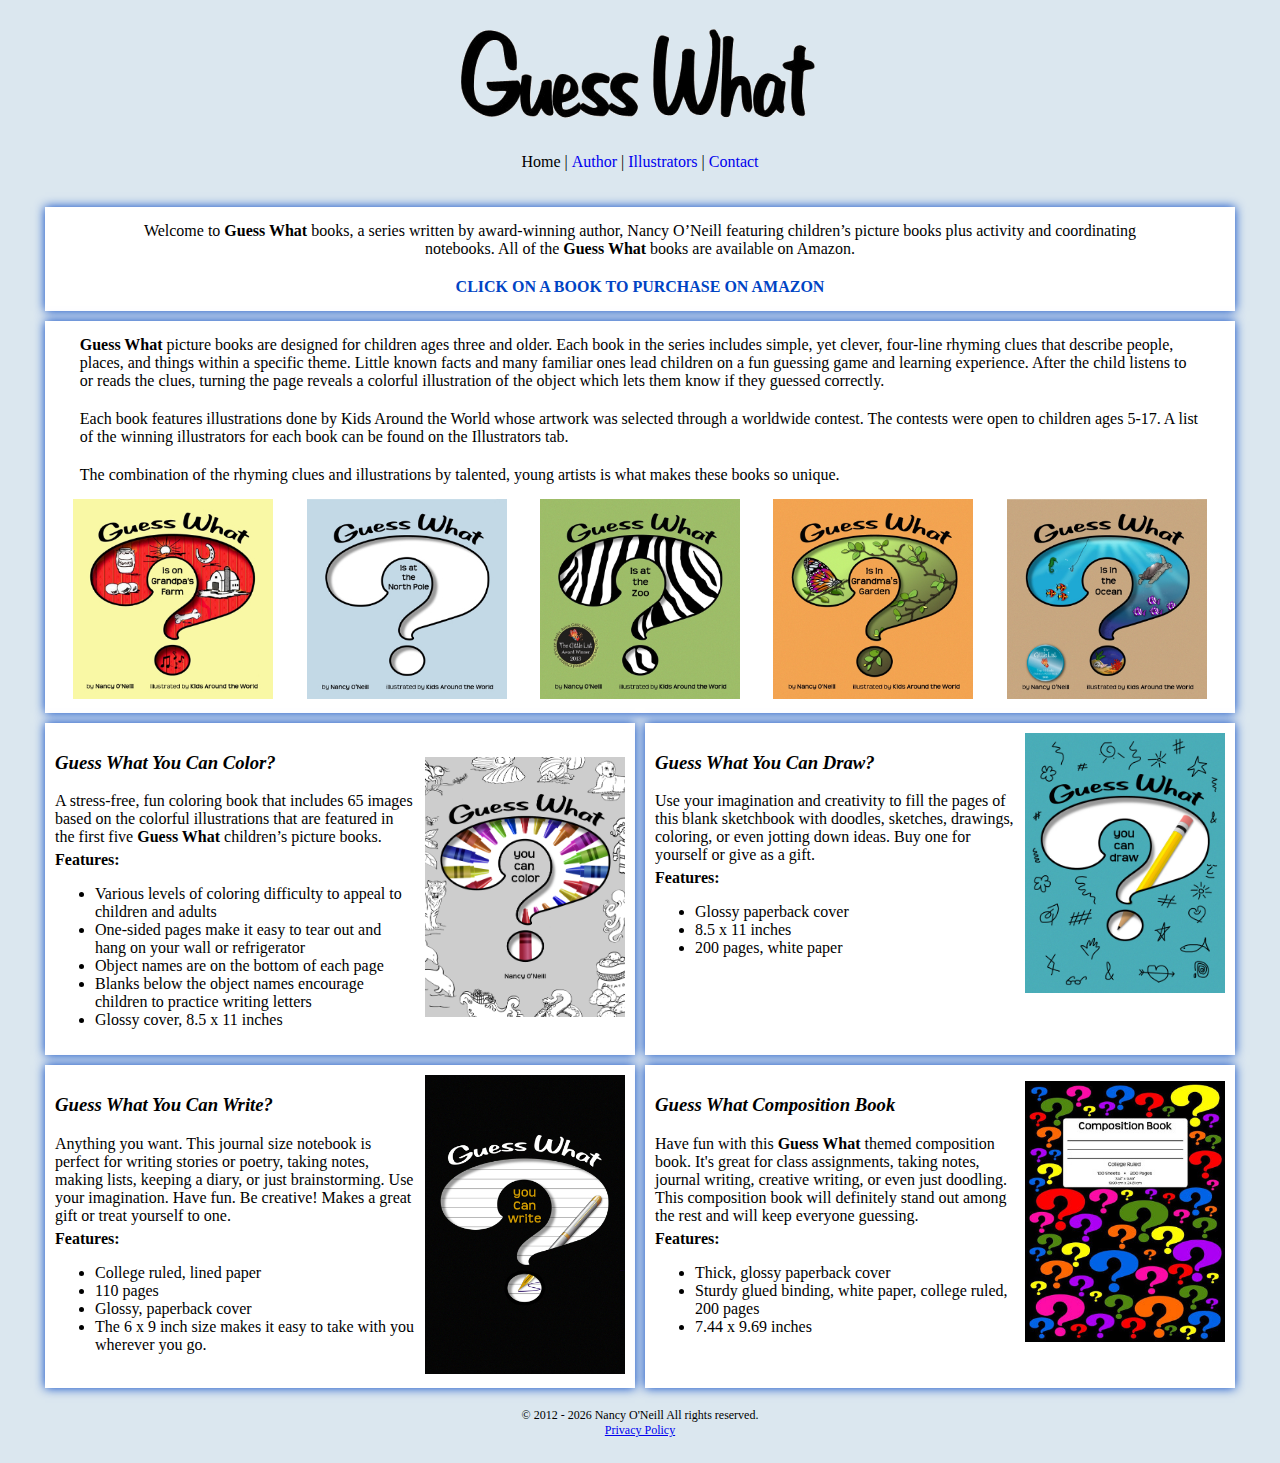
==== index.html @ 4ed80885 "update 3-20-24" ====
<!DOCTYPE html>
<html lang="en">
<head>
	<meta charset="UTF-8">
	<meta name="viewport" content="width=device-width, initial-scale=1.0">
	
	<title>Guess What Books</title>

	<link rel="apple-touch-icon" sizes="180x180" href="/apple-touch-icon.png?v=2">
	<link rel="icon" type="image/png" sizes="32x32" href="/favicon-32x32.png?v=2">
	<link rel="icon" type="image/png" sizes="16x16" href="/favicon-16x16.png?v=2">
	<link rel="manifest" href="/site.webmanifest?v=2">
	<link rel="mask-icon" href="/safari-pinned-tab.svg?v=2" color="#5bbad5">
	<link rel="shortcut icon" href="/favicon.ico?v=2">
	<meta name="apple-mobile-web-app-title" content="Guess What Books">
	<meta name="application-name" content="Guess What Books">
	<meta name="msapplication-TileColor" content="#2d89ef">
	<meta name="theme-color" content="#ffffff">

	<meta name="keywords" content="guess what books, coloring book, composition book, journal, sketchbook, Guess What is on Grandpa's Farm, Guess What is at the North Pole, Guess What is in Grandma's Garden, Guess What is at the Zoo, Guess What is in the Ocean, Nancy O'Neill, Kids Around the World, rhyming, guessing game, picture books">
	<meta name="description" content="Guess What books by Nancy O'Neill include 5 picture books, a coloring book, a composition book, a sketchbook, and a journal.">
	<meta name="author" content="Nancy O'Neill">

	<meta property="og:title" content="Guess What Books">
	<meta property="og:url" content="http://guesswhatbooks.com">
	<meta property="og:description" content="Guess What books by Nancy O'Neill include 5 picture books, a coloring book, a composition book, a sketchbook, and a journal.">
	<meta property="og:image" content="http://guesswhatbooks.com/images/Guess%20What%20is%20in%20the%20Ocean.jpg">

	<meta name="twitter:card" content="summary" />
	<meta name="twitter:site" content="@nancyjoneill" />
	<meta name="twitter:title" content="Guess What Books" />
	<meta name="twitter:description" content="Guess What books by Nancy O'Neill include 5 picture books, a coloring book, a composition book, a sketchbook, and a journal." />
	<meta name="twitter:image" content="http://guesswhatbooks.com/images/Guess%20What%20is%20in%20the%20Ocean.jpg"/>


	<link rel="stylesheet" href="styles/main.css" type="text/css">

</head>
<body>
	<header>
		<div class="item-center">
			<a href="index">
				<img src="images/Guess What logo.gif" alt="Guess What Logo" class="img-responsive">
			</a>
		</div>
	</header>
	<nav>
		<ul>
			<li>Home</li>
			<li>
				<a href="author">Author</a>
			</li>
			<li>
				<a href="illustrators">Illustrators</a>
			</li>
						<li>
				<a href="contact">Contact</a>
			</li>
		</ul>
	</nav>
	<div class="container" style="max-width: 450px; margin: auto;">
		<div class="item item-center item-flex-v-center text-sm">
			</div>
	</div>
	<section>
		<div class="container">
			<p class="item inset-md item-center item-full-width">
				Welcome to
				<text class="brand">Guess What</text> books, a series written by award-winning author, Nancy O’Neill featuring children’s picture books plus activity and coordinating notebooks. All of the
				<text class="brand">Guess What</text> books are available on Amazon. 
			</p>
			<p class="item item-center text-attention item-full-width">
				Click on a book to purchase on Amazon
			</p>
		</div>
	</section>
	<section>
		<div class="container">
			<p class="item item-full-width inset-sm">
				<text class="brand">Guess What</text> picture books are designed for children ages three and older. Each book in the series includes simple, yet clever, four-line rhyming clues that describe people, places, and things within a specific theme. Little known facts and many familiar ones lead children on a fun guessing game and learning experience. After the child listens to or reads the clues, turning the page reveals a colorful illustration of the object which lets them know if they guessed correctly.
			</p>
			<p class="item item-full-width inset-sm">
				Each book features illustrations done by Kids Around the World whose artwork was selected through a worldwide contest. The contests were open to children ages 5-17. A list of the winning illustrators for each book can be found on the Illustrators tab.
			</p>
			<p class="item item-full-width inset-sm">
				The combination of the rhyming clues and illustrations by talented, young artists is what makes these books so unique.
			</p>
		</div>
		<div class="container">
			<div class="item item-center item-img">
				<a href="https://www.amazon.com/Guess-What-is-on-Grandpas-Farm/dp/1475220731" target="_blank" rel="noopener">
					<img src="images/Guess What is on Grandpa's Farm.jpg" alt="Guess What is on Grandpa's Farm Book" class="img-responsive">
				</a>
			</div>
			<div class="item item-center item-img">
				<a href="https://www.amazon.com/Guess-What-is-at-the-North-Pole/dp/1477693920" target="_blank" rel="noopener">
					<img src="images/Guess What is at the North Pole.jpg" alt="Guess What is at the North Pole Book" class="img-responsive">
				</a>
			</div>
			<div class="item item-center item-img">
				<a href="https://www.amazon.com/Guess-What-is-at-the-Zoo/dp/1492879762" target="_blank" rel="noopener">
					<img src="images/Guess What is at the Zoo.jpg" alt="Guess What is at the Zoo Book" class="img-responsive">
				</a>
			</div>
			<div class="item item-center item-img">
				<a href="https://www.amazon.com/Guess-What-is-in-Grandmas-Garden/dp/1496115635" target="_blank" rel="noopener">
					<img src="images/Guess What is in Grandma's Garden.jpg" alt="Guess What is in Grandma's Garden Book" class="img-responsive">
				</a>
			</div>
			<div class="item item-center item-img">
				<a href="https://www.amazon.com/Guess-What-is-in-the-Ocean/dp/1505352924" target="_blank" rel="noopener">
					<img src="images/Guess What is in the Ocean.jpg" alt="Guess What is in the Ocean Book" class="img-responsive">
				</a>
			</div>
		</div>
	</section>
	<div class="container">
		<section class="item-half">
			<div class="container">
				<div class="item">
					<h3 class="book-title">Guess What You Can Color?</h3>
					<p>
						A stress-free, fun coloring book that includes 65 images based on the colorful illustrations that are featured in the first five
						<text class="brand">Guess What</text> children’s picture books.
					</p>
					<p>
						<b>Features:</b>
						<ul>
							<li>Various levels of coloring difficulty to appeal to children and adults</li>
							<li>One-sided pages make it easy to tear out and hang on your wall or refrigerator</li>
							<li>Object names are on the bottom of each page</li>
							<li>Blanks below the object names encourage children to practice writing letters</li>
							<li>Glossy cover, 8.5 x 11 inches</li>
						</ul>
					</p>
				</div>
				<div class="item item-center item-img item-flex-v-center">
					<a href="https://www.amazon.com/Guess-What-You-Can-Color/dp/1533276919" target="_blank" rel="noopener">
						<img src="images/Guess What You Can Color.jpg" alt="Guess What You Can Color" class="img-responsive">
					</a>
				</div>
			</div>
		</section>
		<section class="item-half">
			<div class="container">
				<div class="item">
					<h3 class="book-title">Guess What You Can Draw?</h3>
					<p>
						Use your imagination and creativity to fill the pages of this blank sketchbook with doodles, sketches, drawings, coloring, or even jotting down ideas. Buy one for yourself or give as a gift.
					</p>
					<p>
						<b>Features:</b>
						<ul>
							<li>Glossy paperback cover</li>
							<li>8.5 x 11 inches</li>
							<li>200 pages, white paper</li>
						</ul>
					</p>
				</div>
				<div class="item item-center item-img item-flex-v-center">
					<a href="https://www.amazon.com/Guess-What-You-Can-Draw/dp/1719281920" target="_blank" rel="noopener">
						<img src="images/Guess What You Can Draw.jpg" alt="Guess What You Can Draw" class="img-responsive">
					</a>
				</div>
			</div>
		</section>
		<section class="item-half">
			<div class="container">
				<div class="item">
					<h3 class="book-title">Guess What You Can Write?</h3>
					<p>
						Anything you want. This journal size notebook is perfect for writing stories or poetry, taking notes, making lists, keeping a diary, or just brainstorming. Use your imagination. Have fun. Be creative! Makes a great gift or treat yourself to one.
					</p>
					<p>
						<b>Features:</b>
						<ul>
							<li>College ruled, lined paper</li>
							<li>110 pages</li>
							<li>Glossy, paperback cover</li>
							<li>The 6 x 9 inch size makes it easy to take with you wherever you go.</li>
						</ul>
					</p>
				</div>
				<div class="item item-center item-img item-flex-v-center">
					<a href="https://www.amazon.com/Guess-What-You-Can-Write/dp/1719280746" target="_blank" rel="noopener">
						<img src="images/Guess What You Can Write.jpg" alt="Guess What You Can Write" class="img-responsive">
					</a>
				</div>
			</div>
		</section>
		<section class="item-half">
			<div class="container">
				<div class="item">
					<h3 class="book-title">Guess What Composition Book</h3>
					<p>
						Have fun with this
						<text class="brand">Guess What</text> themed composition book. It's great for class assignments, taking notes, journal writing, creative writing, or even just doodling. This composition book will definitely stand out among the rest and will keep everyone guessing.
					</p>
					<p>
						<b>Features:</b>
						<ul>
							<li>Thick, glossy paperback cover</li>
							<li>Sturdy glued binding, white paper, college ruled, 200 pages</li>
							<li>7.44 x 9.69 inches</li>
						</ul>
					</p>
				</div>
				<div class="item item-center item-img item-flex-v-center">
					<a href="https://www.amazon.com/Guess-What-Composition-Book/dp/1717472958" target="_blank" rel="noopener">
						<img src="images/Guess What Composition Book.jpg" alt="Guess What Composition Book" class="img-responsive">
					</a>
				</div>
			</div>
		</section>
	</div>
	<footer>
		<p class="item-center">
			© 2012 - <span id="copyrightYear"></span> Nancy O'Neill All rights reserved.<br>
			<a href="privacypolicy">Privacy Policy</a>
			<script>
				document.getElementById("copyrightYear").innerText = new Date().getFullYear();
			</script>
		</p>
	</footer>
</body>
</html>
---- styles/main.css ----
/*
Core HTML
*/

body {
	margin: auto;
	max-width: 1200px;
	padding: 5px;
	background: #dbe7ef;
	min-height: 101vh;
}

section {
	margin-top: 10px;
	display: block;
	box-shadow: 0px 0px 10px 0px rgb(0, 68, 196);
	padding-top: 5px;
	padding-bottom: 5px;
	background: #FFFFFF;
	margin-left: 5px;
	margin-right: 5px;
}

footer{
	margin-top: 20px;
	margin-bottom: 20px;
	font-size: 75%;
}

nav {
	display: block;
}

a{
	color: rgb(0, 0, 238);
}

/*
Generic
*/

.inset-sm {
	margin-left: 2.5%;
	margin-right: 2.5%;
}

.inset-md {
	margin-left: 7.5%;
	margin-right: 7.5%;
}

.inset-lg {
	margin-left: 15%;
	margin-right: 15%;
}

.inset-hg {
	margin-left: 25%;
	margin-right: 25%;
}

/*
Navbar
*/

nav>ul {
	list-style-type: none;
	padding: 0;
	text-align: center;
	margin-top: 0;
}

nav>ul>li {
	display: inline-block;
}

nav>ul>li::after {
	content: " | ";
}

nav>ul>li:nth-last-of-type(1)::after {
	content: "";
}

nav a {
	text-decoration: none;
}

/*
Flex
*/

.container {
	display: flex;
	flex-direction: row;
	flex-wrap: wrap;
	justify-content: space-evenly;
	align-items: stretch;
	align-content: flex-start;
	height: 100%;
}

.item {
	flex-grow: 1;
	flex-basis: 33.3333%;
	flex-basis: 200px;
	padding: 5px;
}

.item-half{
	flex-grow: 1;
	flex-basis: 50%;
	flex-basis: 500px;
	padding: 5px;
}

.item-flex-v-bottom {
	align-self: flex-end;
}

.item-flex-v-center {
	align-self: center;
}

.item-center {
	text-align: center;
}

.item-img {
	max-width: 200px;
}

.item-full-width {
	flex-basis: 100%;
}

/*
Images
*/

.img-responsive {
	max-width: 100%;
	min-width: 100px;
}
/*
Text
*/

p {
	margin-top: 5px;
	margin-bottom: 5px;
}

.brand {
	font-weight: bold;
}

.book-title {
	font-weight: bold;
	font-style: italic;
}

.text-attention {
	color: rgb(0, 68, 196);
	font-weight: bold;
	text-transform: uppercase;
}

.text-sm {
	font-size: 75%;
}

.text-md{
	font-size: 90%;
}

.text-no-style{
	text-decoration: none;
	font-weight: normal;
}

.qa-cell{
	margin-top: 10px;
	margin-bottom: 10px;
}

.qa-q{
	font-weight: bold;
	display: block;
}

.qa-a{
	display: block;
}

/*
Media Queries
*/

@media screen and (max-width: 480px) {
	nav>ul>li {
		display: block;
	}
	nav>ul>li::after {
		content: "";
	}
}
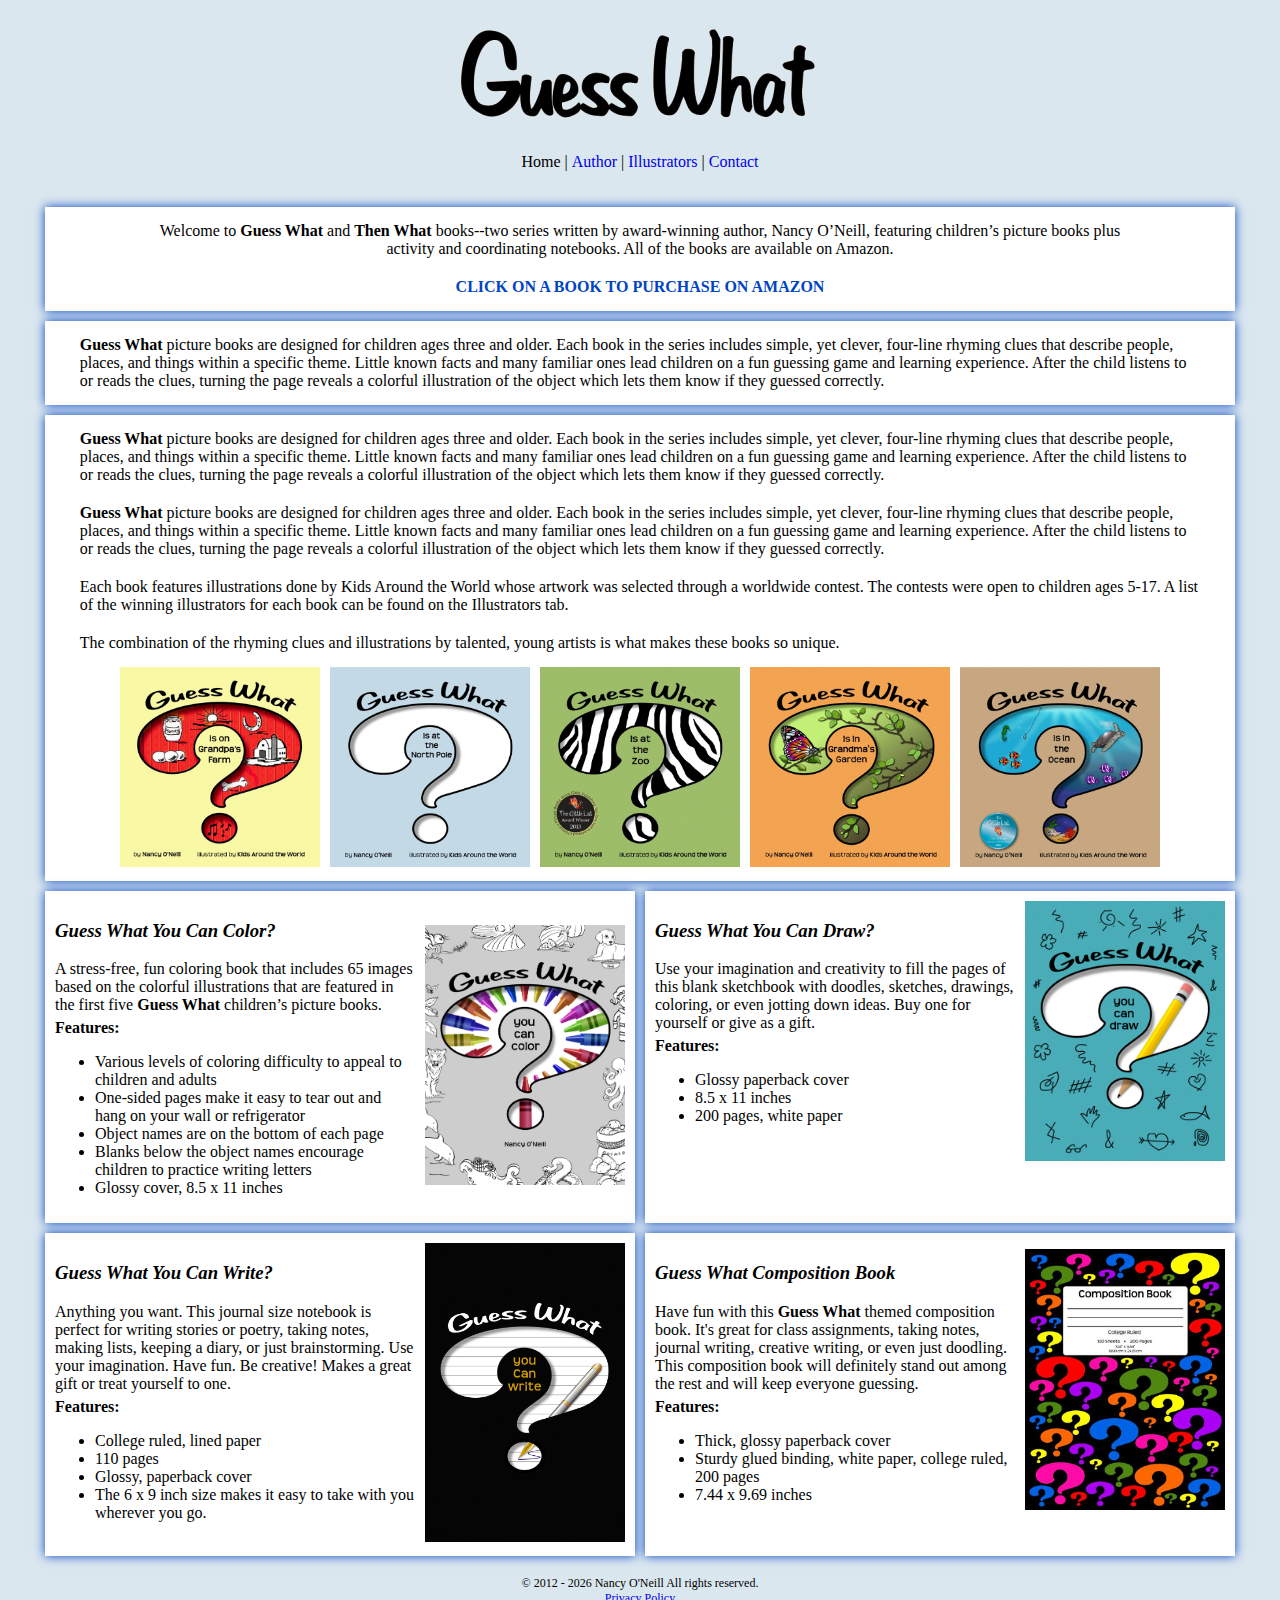
==== commit 79da0c0c: "new box" ====
--- a/index.html
+++ b/index.html
@@ -17,13 +17,13 @@
 	<meta name="msapplication-TileColor" content="#2d89ef">
 	<meta name="theme-color" content="#ffffff">
 
-	<meta name="keywords" content="guess what books, coloring book, composition book, journal, sketchbook, Guess What is on Grandpa's Farm, Guess What is at the North Pole, Guess What is in Grandma's Garden, Guess What is at the Zoo, Guess What is in the Ocean, Nancy O'Neill, Kids Around the World, rhyming, guessing game, picture books">
+	<meta name="keywords" content="guess what books, coloring book, composition book, journal, sketchbook, Guess What is on Grandpa's Farm, Guess What is at the North Pole, Guess What is in Grandma's Garden, Guess What is at the Zoo, Guess What is in the Ocean, Nancy O'Neill, Kids Around the World, rhyming, guessing game, picture books, Then What Animals From A to Z, Then What Animals at the Zoo">
 	<meta name="description" content="Guess What books by Nancy O'Neill include 5 picture books, a coloring book, a composition book, a sketchbook, and a journal.">
 	<meta name="author" content="Nancy O'Neill">
 
 	<meta property="og:title" content="Guess What Books">
 	<meta property="og:url" content="http://guesswhatbooks.com">
-	<meta property="og:description" content="Guess What books by Nancy O'Neill include 5 picture books, a coloring book, a composition book, a sketchbook, and a journal.">
+	<meta property="og:description" content="The Guess What series by Nancy O'Neill includes 5 picture books, a coloring book, a composition book, a sketchbook, and a journal. The Then What series includes two picture books.">
 	<meta property="og:image" content="http://guesswhatbooks.com/images/Guess%20What%20is%20in%20the%20Ocean.jpg">
 
 	<meta name="twitter:card" content="summary" />
@@ -66,8 +66,7 @@
 		<div class="container">
 			<p class="item inset-md item-center item-full-width">
 				Welcome to
-				<text class="brand">Guess What</text> books, a series written by award-winning author, Nancy O’Neill featuring children’s picture books plus activity and coordinating notebooks. All of the
-				<text class="brand">Guess What</text> books are available on Amazon. 
+				<text class="brand">Guess What</text> and <text class="brand">Then What</text> books--two series written by award-winning author, Nancy O’Neill, featuring children’s picture books plus activity and coordinating notebooks. All of the books are available on Amazon. 
 			</p>
 			<p class="item item-center text-attention item-full-width">
 				Click on a book to purchase on Amazon
@@ -75,6 +74,15 @@
 		</div>
 	</section>
 	<section>
+		<p class="item item-full-width inset-sm">
+			<text class="brand">Guess What</text> picture books are designed for children ages three and older. Each book in the series includes simple, yet clever, four-line rhyming clues that describe people, places, and things within a specific theme. Little known facts and many familiar ones lead children on a fun guessing game and learning experience. After the child listens to or reads the clues, turning the page reveals a colorful illustration of the object which lets them know if they guessed correctly.
+	</div>
+</section>
+		<section>
+			<div class="container">
+				<p class="item item-full-width inset-sm">
+					<text class="brand">Guess What</text> picture books are designed for children ages three and older. Each book in the series includes simple, yet clever, four-line rhyming clues that describe people, places, and things within a specific theme. Little known facts and many familiar ones lead children on a fun guessing game and learning experience. After the child listens to or reads the clues, turning the page reveals a colorful illustration of the object which lets them know if they guessed correctly.
+				</p>
 		<div class="container">
 			<p class="item item-full-width inset-sm">
 				<text class="brand">Guess What</text> picture books are designed for children ages three and older. Each book in the series includes simple, yet clever, four-line rhyming clues that describe people, places, and things within a specific theme. Little known facts and many familiar ones lead children on a fun guessing game and learning experience. After the child listens to or reads the clues, turning the page reveals a colorful illustration of the object which lets them know if they guessed correctly.
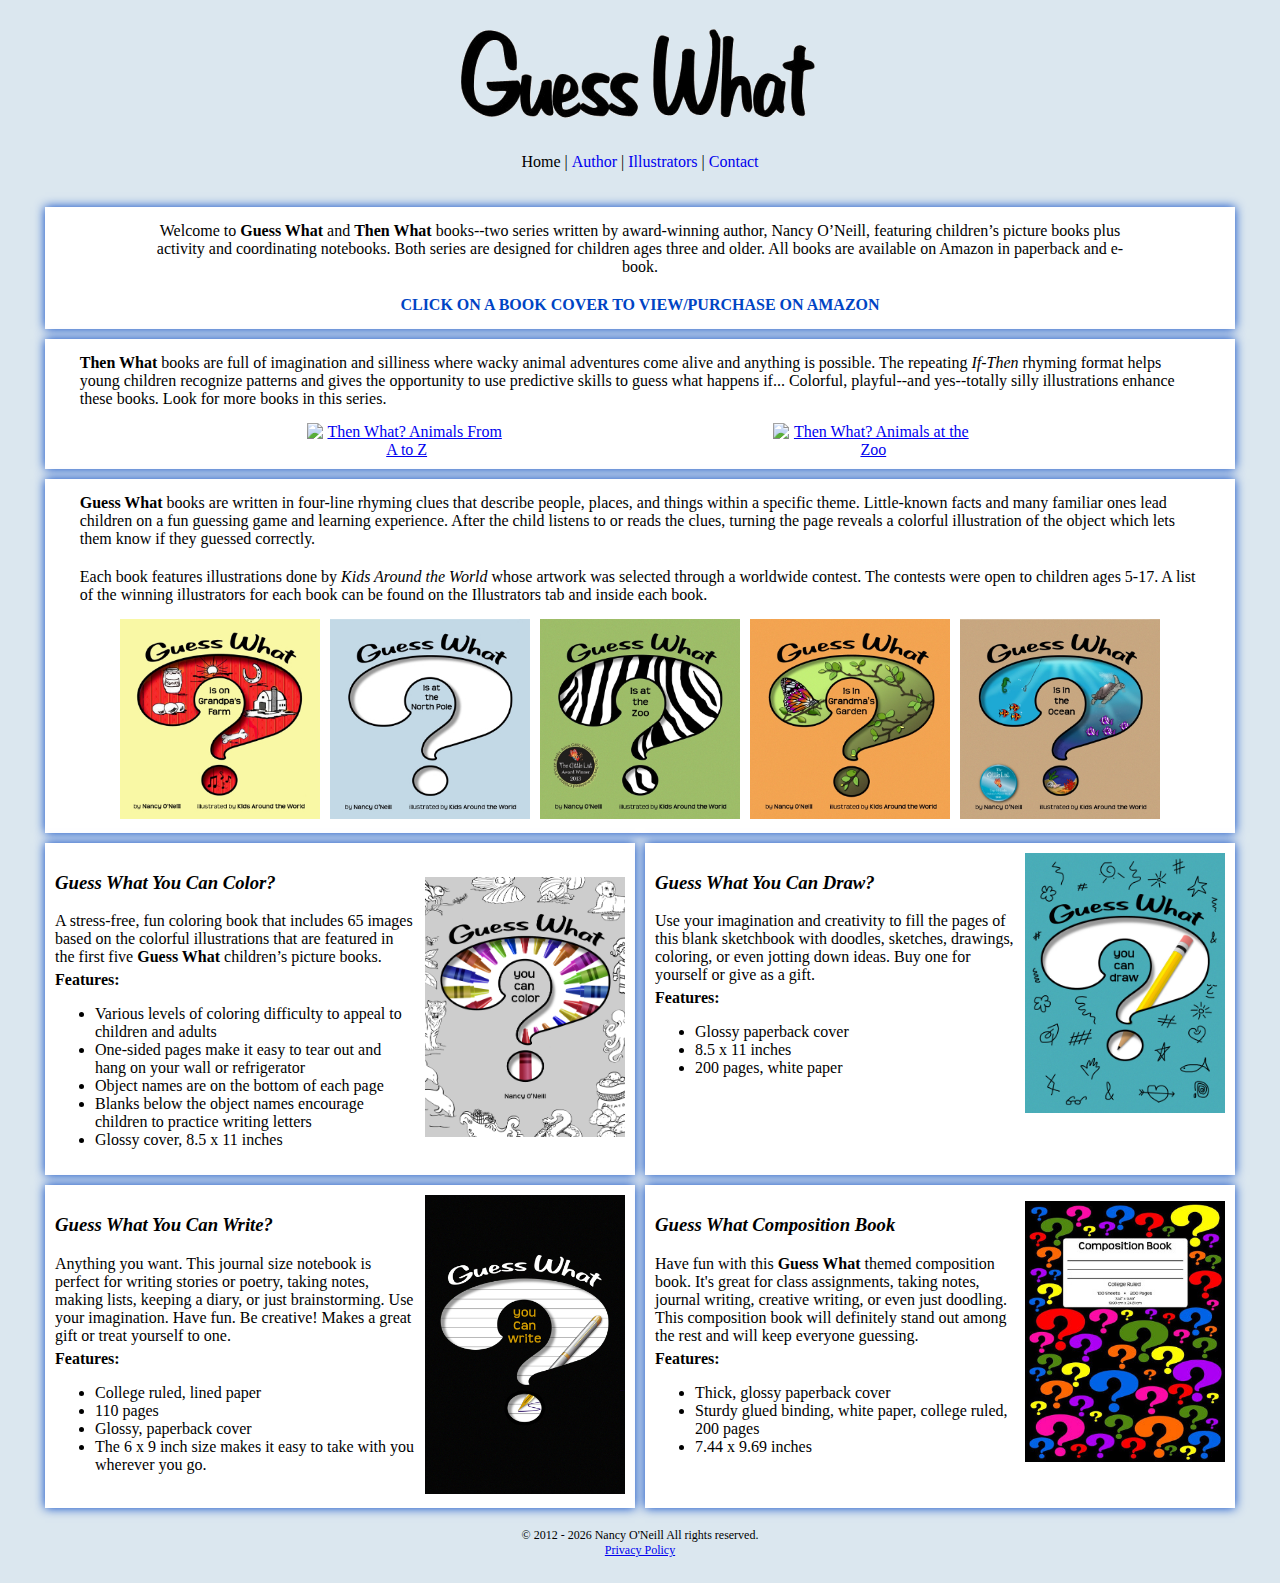
==== commit 1d7560c5: "then what books" ====
--- a/index.html
+++ b/index.html
@@ -66,33 +66,41 @@
 		<div class="container">
 			<p class="item inset-md item-center item-full-width">
 				Welcome to
-				<text class="brand">Guess What</text> and <text class="brand">Then What</text> books--two series written by award-winning author, Nancy O’Neill, featuring children’s picture books plus activity and coordinating notebooks. All of the books are available on Amazon. 
+				<text class="brand">Guess What</text> and <text class="brand">Then What</text> books--two series written by award-winning author, Nancy O’Neill, featuring children’s picture books plus activity and coordinating notebooks. Both series are designed for children ages three and older. All books are available on Amazon in paperback and e-book. 
 			</p>
 			<p class="item item-center text-attention item-full-width">
-				Click on a book to purchase on Amazon
+				Click on a book cover to view/purchase on Amazon
 			</p>
 		</div>
 	</section>
 	<section>
-		<p class="item item-full-width inset-sm">
-			<text class="brand">Guess What</text> picture books are designed for children ages three and older. Each book in the series includes simple, yet clever, four-line rhyming clues that describe people, places, and things within a specific theme. Little known facts and many familiar ones lead children on a fun guessing game and learning experience. After the child listens to or reads the clues, turning the page reveals a colorful illustration of the object which lets them know if they guessed correctly.
+			<p class="item item-full-width inset-sm">
+				<text class="brand">Then What</text> books are full of imagination and silliness where wacky animal adventures come alive and anything is possible. The repeating <i>If-Then</i> rhyming format helps young children recognize patterns and gives the opportunity to use predictive skills to guess what happens if... Colorful, playful--and yes--totally silly illustrations enhance these books. Look for more books in this series.
 	</div>
+	<div class="container">
+		<div class="item item-center item-img">
+			<a href="https://www.amazon.com/Then-What-Animals-Rhyming-Adventure/dp/B0CW1CFQDX" target="_blank" rel="noopener">
+			<img src="images/then what-a to z.jpg" alt="Then What? Animals From A to Z" class="img-responsive">
+			</a>
+		</div>
+		<div class="item item-center item-img">  
+			<a href="https://www.amazon.com/Then-What-Animals-Rhyming-Adventure/dp/B0CZJG7GS1" target="_blank" rel="noopener">
+			<img src="images/then what-zoo.jpg" alt="Then What? Animals at the Zoo" class="img-responsive">
+			</a>
+		</div>
 </section>
 		<section>
 			<div class="container">
+				
+		<div class="container">
+		
 				<p class="item item-full-width inset-sm">
-					<text class="brand">Guess What</text> picture books are designed for children ages three and older. Each book in the series includes simple, yet clever, four-line rhyming clues that describe people, places, and things within a specific theme. Little known facts and many familiar ones lead children on a fun guessing game and learning experience. After the child listens to or reads the clues, turning the page reveals a colorful illustration of the object which lets them know if they guessed correctly.
-				</p>
-		<div class="container">
+					<text class="brand">Guess What</text> books are written in four-line rhyming clues that describe people, places, and things within a specific theme. Little-known facts and many familiar ones lead children on a fun guessing game and learning experience. After the child listens to or reads the clues, turning the page reveals a colorful illustration of the object which lets them know if they guessed correctly.
+			</p>
 			<p class="item item-full-width inset-sm">
-				<text class="brand">Guess What</text> picture books are designed for children ages three and older. Each book in the series includes simple, yet clever, four-line rhyming clues that describe people, places, and things within a specific theme. Little known facts and many familiar ones lead children on a fun guessing game and learning experience. After the child listens to or reads the clues, turning the page reveals a colorful illustration of the object which lets them know if they guessed correctly.
-			</p>
-			<p class="item item-full-width inset-sm">
-				Each book features illustrations done by Kids Around the World whose artwork was selected through a worldwide contest. The contests were open to children ages 5-17. A list of the winning illustrators for each book can be found on the Illustrators tab.
-			</p>
-			<p class="item item-full-width inset-sm">
-				The combination of the rhyming clues and illustrations by talented, young artists is what makes these books so unique.
-			</p>
+				Each book features illustrations done by <i>Kids Around the World</i> whose artwork was selected through a worldwide contest. The contests were open to children ages 5-17. A list of the winning illustrators for each book can be found on the Illustrators tab and inside each book.
+			</p>
+		
 		</div>
 		<div class="container">
 			<div class="item item-center item-img">
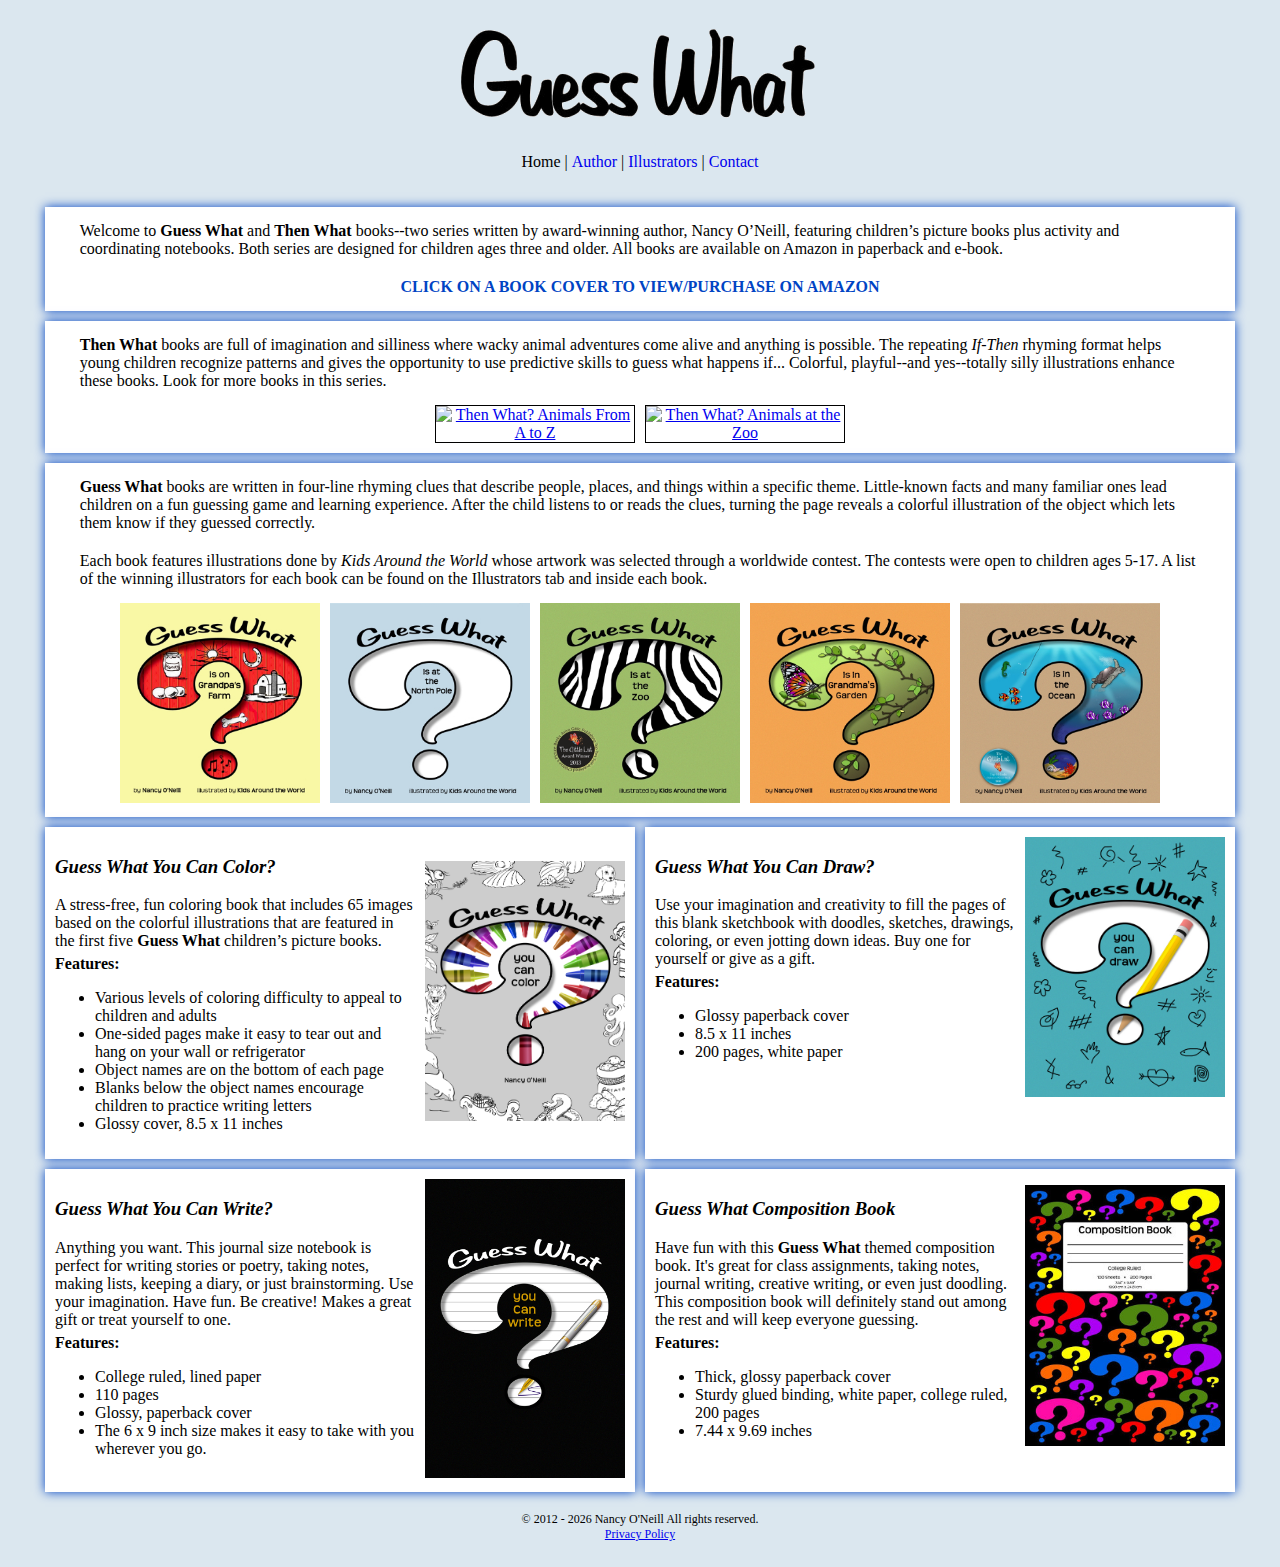
==== commit 107ff00d: "fixed book covers" ====
--- a/index.html
+++ b/index.html
@@ -1,242 +1,257 @@
 <!DOCTYPE html>
 <html lang="en">
-<head>
-	<meta charset="UTF-8">
-	<meta name="viewport" content="width=device-width, initial-scale=1.0">
-	
-	<title>Guess What Books</title>
-
-	<link rel="apple-touch-icon" sizes="180x180" href="/apple-touch-icon.png?v=2">
-	<link rel="icon" type="image/png" sizes="32x32" href="/favicon-32x32.png?v=2">
-	<link rel="icon" type="image/png" sizes="16x16" href="/favicon-16x16.png?v=2">
-	<link rel="manifest" href="/site.webmanifest?v=2">
-	<link rel="mask-icon" href="/safari-pinned-tab.svg?v=2" color="#5bbad5">
-	<link rel="shortcut icon" href="/favicon.ico?v=2">
-	<meta name="apple-mobile-web-app-title" content="Guess What Books">
-	<meta name="application-name" content="Guess What Books">
-	<meta name="msapplication-TileColor" content="#2d89ef">
-	<meta name="theme-color" content="#ffffff">
-
-	<meta name="keywords" content="guess what books, coloring book, composition book, journal, sketchbook, Guess What is on Grandpa's Farm, Guess What is at the North Pole, Guess What is in Grandma's Garden, Guess What is at the Zoo, Guess What is in the Ocean, Nancy O'Neill, Kids Around the World, rhyming, guessing game, picture books, Then What Animals From A to Z, Then What Animals at the Zoo">
-	<meta name="description" content="Guess What books by Nancy O'Neill include 5 picture books, a coloring book, a composition book, a sketchbook, and a journal.">
-	<meta name="author" content="Nancy O'Neill">
-
-	<meta property="og:title" content="Guess What Books">
-	<meta property="og:url" content="http://guesswhatbooks.com">
-	<meta property="og:description" content="The Guess What series by Nancy O'Neill includes 5 picture books, a coloring book, a composition book, a sketchbook, and a journal. The Then What series includes two picture books.">
-	<meta property="og:image" content="http://guesswhatbooks.com/images/Guess%20What%20is%20in%20the%20Ocean.jpg">
-
-	<meta name="twitter:card" content="summary" />
-	<meta name="twitter:site" content="@nancyjoneill" />
-	<meta name="twitter:title" content="Guess What Books" />
-	<meta name="twitter:description" content="Guess What books by Nancy O'Neill include 5 picture books, a coloring book, a composition book, a sketchbook, and a journal." />
-	<meta name="twitter:image" content="http://guesswhatbooks.com/images/Guess%20What%20is%20in%20the%20Ocean.jpg"/>
-
-
-	<link rel="stylesheet" href="styles/main.css" type="text/css">
-
-</head>
-<body>
-	<header>
-		<div class="item-center">
-			<a href="index">
-				<img src="images/Guess What logo.gif" alt="Guess What Logo" class="img-responsive">
-			</a>
-		</div>
-	</header>
-	<nav>
-		<ul>
-			<li>Home</li>
-			<li>
-				<a href="author">Author</a>
-			</li>
-			<li>
-				<a href="illustrators">Illustrators</a>
-			</li>
-						<li>
-				<a href="contact">Contact</a>
-			</li>
-		</ul>
-	</nav>
-	<div class="container" style="max-width: 450px; margin: auto;">
-		<div class="item item-center item-flex-v-center text-sm">
-			</div>
-	</div>
-	<section>
-		<div class="container">
-			<p class="item inset-md item-center item-full-width">
-				Welcome to
-				<text class="brand">Guess What</text> and <text class="brand">Then What</text> books--two series written by award-winning author, Nancy O’Neill, featuring children’s picture books plus activity and coordinating notebooks. Both series are designed for children ages three and older. All books are available on Amazon in paperback and e-book. 
-			</p>
-			<p class="item item-center text-attention item-full-width">
-				Click on a book cover to view/purchase on Amazon
-			</p>
-		</div>
-	</section>
-	<section>
-			<p class="item item-full-width inset-sm">
-				<text class="brand">Then What</text> books are full of imagination and silliness where wacky animal adventures come alive and anything is possible. The repeating <i>If-Then</i> rhyming format helps young children recognize patterns and gives the opportunity to use predictive skills to guess what happens if... Colorful, playful--and yes--totally silly illustrations enhance these books. Look for more books in this series.
-	</div>
-	<div class="container">
-		<div class="item item-center item-img">
-			<a href="https://www.amazon.com/Then-What-Animals-Rhyming-Adventure/dp/B0CW1CFQDX" target="_blank" rel="noopener">
-			<img src="images/then what-a to z.jpg" alt="Then What? Animals From A to Z" class="img-responsive">
-			</a>
-		</div>
-		<div class="item item-center item-img">  
-			<a href="https://www.amazon.com/Then-What-Animals-Rhyming-Adventure/dp/B0CZJG7GS1" target="_blank" rel="noopener">
-			<img src="images/then what-zoo.jpg" alt="Then What? Animals at the Zoo" class="img-responsive">
-			</a>
-		</div>
-</section>
-		<section>
-			<div class="container">
-				
-		<div class="container">
-		
-				<p class="item item-full-width inset-sm">
-					<text class="brand">Guess What</text> books are written in four-line rhyming clues that describe people, places, and things within a specific theme. Little-known facts and many familiar ones lead children on a fun guessing game and learning experience. After the child listens to or reads the clues, turning the page reveals a colorful illustration of the object which lets them know if they guessed correctly.
-			</p>
-			<p class="item item-full-width inset-sm">
-				Each book features illustrations done by <i>Kids Around the World</i> whose artwork was selected through a worldwide contest. The contests were open to children ages 5-17. A list of the winning illustrators for each book can be found on the Illustrators tab and inside each book.
-			</p>
-		
-		</div>
-		<div class="container">
-			<div class="item item-center item-img">
-				<a href="https://www.amazon.com/Guess-What-is-on-Grandpas-Farm/dp/1475220731" target="_blank" rel="noopener">
-					<img src="images/Guess What is on Grandpa's Farm.jpg" alt="Guess What is on Grandpa's Farm Book" class="img-responsive">
-				</a>
-			</div>
-			<div class="item item-center item-img">
-				<a href="https://www.amazon.com/Guess-What-is-at-the-North-Pole/dp/1477693920" target="_blank" rel="noopener">
-					<img src="images/Guess What is at the North Pole.jpg" alt="Guess What is at the North Pole Book" class="img-responsive">
-				</a>
-			</div>
-			<div class="item item-center item-img">
-				<a href="https://www.amazon.com/Guess-What-is-at-the-Zoo/dp/1492879762" target="_blank" rel="noopener">
-					<img src="images/Guess What is at the Zoo.jpg" alt="Guess What is at the Zoo Book" class="img-responsive">
-				</a>
-			</div>
-			<div class="item item-center item-img">
-				<a href="https://www.amazon.com/Guess-What-is-in-Grandmas-Garden/dp/1496115635" target="_blank" rel="noopener">
-					<img src="images/Guess What is in Grandma's Garden.jpg" alt="Guess What is in Grandma's Garden Book" class="img-responsive">
-				</a>
-			</div>
-			<div class="item item-center item-img">
-				<a href="https://www.amazon.com/Guess-What-is-in-the-Ocean/dp/1505352924" target="_blank" rel="noopener">
-					<img src="images/Guess What is in the Ocean.jpg" alt="Guess What is in the Ocean Book" class="img-responsive">
-				</a>
-			</div>
-		</div>
-	</section>
-	<div class="container">
-		<section class="item-half">
-			<div class="container">
-				<div class="item">
-					<h3 class="book-title">Guess What You Can Color?</h3>
-					<p>
-						A stress-free, fun coloring book that includes 65 images based on the colorful illustrations that are featured in the first five
-						<text class="brand">Guess What</text> children’s picture books.
-					</p>
-					<p>
-						<b>Features:</b>
-						<ul>
-							<li>Various levels of coloring difficulty to appeal to children and adults</li>
-							<li>One-sided pages make it easy to tear out and hang on your wall or refrigerator</li>
-							<li>Object names are on the bottom of each page</li>
-							<li>Blanks below the object names encourage children to practice writing letters</li>
-							<li>Glossy cover, 8.5 x 11 inches</li>
-						</ul>
-					</p>
-				</div>
-				<div class="item item-center item-img item-flex-v-center">
-					<a href="https://www.amazon.com/Guess-What-You-Can-Color/dp/1533276919" target="_blank" rel="noopener">
-						<img src="images/Guess What You Can Color.jpg" alt="Guess What You Can Color" class="img-responsive">
-					</a>
-				</div>
-			</div>
-		</section>
-		<section class="item-half">
-			<div class="container">
-				<div class="item">
-					<h3 class="book-title">Guess What You Can Draw?</h3>
-					<p>
-						Use your imagination and creativity to fill the pages of this blank sketchbook with doodles, sketches, drawings, coloring, or even jotting down ideas. Buy one for yourself or give as a gift.
-					</p>
-					<p>
-						<b>Features:</b>
-						<ul>
-							<li>Glossy paperback cover</li>
-							<li>8.5 x 11 inches</li>
-							<li>200 pages, white paper</li>
-						</ul>
-					</p>
-				</div>
-				<div class="item item-center item-img item-flex-v-center">
-					<a href="https://www.amazon.com/Guess-What-You-Can-Draw/dp/1719281920" target="_blank" rel="noopener">
-						<img src="images/Guess What You Can Draw.jpg" alt="Guess What You Can Draw" class="img-responsive">
-					</a>
-				</div>
-			</div>
-		</section>
-		<section class="item-half">
-			<div class="container">
-				<div class="item">
-					<h3 class="book-title">Guess What You Can Write?</h3>
-					<p>
-						Anything you want. This journal size notebook is perfect for writing stories or poetry, taking notes, making lists, keeping a diary, or just brainstorming. Use your imagination. Have fun. Be creative! Makes a great gift or treat yourself to one.
-					</p>
-					<p>
-						<b>Features:</b>
-						<ul>
-							<li>College ruled, lined paper</li>
-							<li>110 pages</li>
-							<li>Glossy, paperback cover</li>
-							<li>The 6 x 9 inch size makes it easy to take with you wherever you go.</li>
-						</ul>
-					</p>
-				</div>
-				<div class="item item-center item-img item-flex-v-center">
-					<a href="https://www.amazon.com/Guess-What-You-Can-Write/dp/1719280746" target="_blank" rel="noopener">
-						<img src="images/Guess What You Can Write.jpg" alt="Guess What You Can Write" class="img-responsive">
-					</a>
-				</div>
-			</div>
-		</section>
-		<section class="item-half">
-			<div class="container">
-				<div class="item">
-					<h3 class="book-title">Guess What Composition Book</h3>
-					<p>
-						Have fun with this
-						<text class="brand">Guess What</text> themed composition book. It's great for class assignments, taking notes, journal writing, creative writing, or even just doodling. This composition book will definitely stand out among the rest and will keep everyone guessing.
-					</p>
-					<p>
-						<b>Features:</b>
-						<ul>
-							<li>Thick, glossy paperback cover</li>
-							<li>Sturdy glued binding, white paper, college ruled, 200 pages</li>
-							<li>7.44 x 9.69 inches</li>
-						</ul>
-					</p>
-				</div>
-				<div class="item item-center item-img item-flex-v-center">
-					<a href="https://www.amazon.com/Guess-What-Composition-Book/dp/1717472958" target="_blank" rel="noopener">
-						<img src="images/Guess What Composition Book.jpg" alt="Guess What Composition Book" class="img-responsive">
-					</a>
-				</div>
-			</div>
-		</section>
-	</div>
-	<footer>
-		<p class="item-center">
-			© 2012 - <span id="copyrightYear"></span> Nancy O'Neill All rights reserved.<br>
-			<a href="privacypolicy">Privacy Policy</a>
-			<script>
-				document.getElementById("copyrightYear").innerText = new Date().getFullYear();
-			</script>
-		</p>
-	</footer>
-</body>
-</html>+    <head>
+        <meta charset="UTF-8" />
+        <meta name="viewport" content="width=device-width, initial-scale=1.0" />
+
+        <title>Guess What Books</title>
+
+        <link rel="apple-touch-icon" sizes="180x180" href="/apple-touch-icon.png?v=2" />
+        <link rel="icon" type="image/png" sizes="32x32" href="/favicon-32x32.png?v=2" />
+        <link rel="icon" type="image/png" sizes="16x16" href="/favicon-16x16.png?v=2" />
+        <link rel="manifest" href="/site.webmanifest?v=2" />
+        <link rel="mask-icon" href="/safari-pinned-tab.svg?v=2" color="#5bbad5" />
+        <link rel="shortcut icon" href="/favicon.ico?v=2" />
+        <meta name="apple-mobile-web-app-title" content="Guess What Books" />
+        <meta name="application-name" content="Guess What Books" />
+        <meta name="msapplication-TileColor" content="#2d89ef" />
+        <meta name="theme-color" content="#ffffff" />
+
+        <meta
+            name="keywords"
+            content="guess what books, coloring book, composition book, journal, sketchbook, Guess What is on Grandpa's Farm, Guess What is at the North Pole, Guess What is in Grandma's Garden, Guess What is at the Zoo, Guess What is in the Ocean, Nancy O'Neill, Kids Around the World, rhyming, guessing game, picture books, Then What Animals From A to Z, Then What Animals at the Zoo"
+        />
+        <meta
+            name="description"
+            content="Guess What books by Nancy O'Neill include 5 picture books, a coloring book, a composition book, a sketchbook, and a journal."
+        />
+        <meta name="author" content="Nancy O'Neill" />
+
+        <meta property="og:title" content="Guess What Books" />
+        <meta property="og:url" content="http://guesswhatbooks.com" />
+        <meta
+            property="og:description"
+            content="The Guess What series by Nancy O'Neill includes 5 picture books, a coloring book, a composition book, a sketchbook, and a journal. The Then What series includes two picture books."
+        />
+        <meta property="og:image" content="http://guesswhatbooks.com/images/Guess%20What%20is%20in%20the%20Ocean.jpg" />
+
+        <meta name="twitter:card" content="summary" />
+        <meta name="twitter:site" content="@nancyjoneill" />
+        <meta name="twitter:title" content="Guess What Books" />
+        <meta
+            name="twitter:description"
+            content="Guess What books by Nancy O'Neill include 5 picture books, a coloring book, a composition book, a sketchbook, and a journal."
+        />
+        <meta name="twitter:image" content="http://guesswhatbooks.com/images/Guess%20What%20is%20in%20the%20Ocean.jpg" />
+
+        <link rel="stylesheet" href="styles/main.css" type="text/css" />
+    </head>
+    <body>
+        <header>
+            <div class="item-center">
+                <a href="index">
+                    <img src="images/Guess What logo.gif" alt="Guess What Logo" class="img-responsive" />
+                </a>
+            </div>
+        </header>
+        <nav>
+            <ul>
+                <li>Home</li>
+                <li>
+                    <a href="author">Author</a>
+                </li>
+                <li>
+                    <a href="illustrators">Illustrators</a>
+                </li>
+                <li>
+                    <a href="contact">Contact</a>
+                </li>
+            </ul>
+        </nav>
+        <div class="container" style="max-width: 450px; margin: auto">
+            <div class="item item-center item-flex-v-center text-sm"></div>
+        </div>
+        <section>
+            <div class="container">
+                <p class="item item-full-width inset-sm">
+                    Welcome to
+                    <text class="brand">Guess What</text> and <text class="brand">Then What</text> books--two series written by award-winning author, Nancy
+                    O’Neill, featuring children’s picture books plus activity and coordinating notebooks. Both series are designed for children ages three and
+                    older. All books are available on Amazon in paperback and e-book.
+                </p>
+                <p class="item item-center text-attention item-full-width">Click on a book cover to view/purchase on Amazon</p>
+            </div>
+        </section>
+        <section>
+            <p class="item item-full-width inset-sm">
+                <text class="brand">Then What</text> books are full of imagination and silliness where wacky animal adventures come alive and anything is
+                possible. The repeating <i>If-Then</i> rhyming format helps young children recognize patterns and gives the opportunity to use predictive skills
+                to guess what happens if... Colorful, playful--and yes--totally silly illustrations enhance these books. Look for more books in this series.
+            </p>
+            <div class="container">
+                <div class="item item-center item-img">
+                    <a href="https://www.amazon.com/Then-What-Animals-Rhyming-Adventure/dp/B0CW1CFQDX" target="_blank" rel="noopener">
+                        <img src="images/then what-a to z.jpg" alt="Then What? Animals From A to Z" class="img-responsive img-border" />
+                    </a>
+                </div>
+                <div class="item item-center item-img">
+                    <a href="https://www.amazon.com/Then-What-Animals-Rhyming-Adventure/dp/B0CZJG7GS1" target="_blank" rel="noopener">
+                        <img src="images/then what-zoo.jpg" alt="Then What? Animals at the Zoo" class="img-responsive img-border" />
+                    </a>
+                </div>
+            </div>
+        </section>
+        <section>
+            <div class="container">
+                <p class="item item-full-width inset-sm">
+                    <text class="brand">Guess What</text> books are written in four-line rhyming clues that describe people, places, and things within a
+                    specific theme. Little-known facts and many familiar ones lead children on a fun guessing game and learning experience. After the child
+                    listens to or reads the clues, turning the page reveals a colorful illustration of the object which lets them know if they guessed
+                    correctly.
+                </p>
+                <p class="item item-full-width inset-sm">
+                    Each book features illustrations done by <i>Kids Around the World</i> whose artwork was selected through a worldwide contest. The contests
+                    were open to children ages 5-17. A list of the winning illustrators for each book can be found on the Illustrators tab and inside each book.
+                </p>
+            </div>
+            <div class="container">
+                <div class="item item-center item-img">
+                    <a href="https://www.amazon.com/Guess-What-is-on-Grandpas-Farm/dp/1475220731" target="_blank" rel="noopener">
+                        <img src="images/Guess What is on Grandpa's Farm.jpg" alt="Guess What is on Grandpa's Farm Book" class="img-responsive" />
+                    </a>
+                </div>
+                <div class="item item-center item-img">
+                    <a href="https://www.amazon.com/Guess-What-is-at-the-North-Pole/dp/1477693920" target="_blank" rel="noopener">
+                        <img src="images/Guess What is at the North Pole.jpg" alt="Guess What is at the North Pole Book" class="img-responsive" />
+                    </a>
+                </div>
+                <div class="item item-center item-img">
+                    <a href="https://www.amazon.com/Guess-What-is-at-the-Zoo/dp/1492879762" target="_blank" rel="noopener">
+                        <img src="images/Guess What is at the Zoo.jpg" alt="Guess What is at the Zoo Book" class="img-responsive" />
+                    </a>
+                </div>
+                <div class="item item-center item-img">
+                    <a href="https://www.amazon.com/Guess-What-is-in-Grandmas-Garden/dp/1496115635" target="_blank" rel="noopener">
+                        <img src="images/Guess What is in Grandma's Garden.jpg" alt="Guess What is in Grandma's Garden Book" class="img-responsive" />
+                    </a>
+                </div>
+                <div class="item item-center item-img">
+                    <a href="https://www.amazon.com/Guess-What-is-in-the-Ocean/dp/1505352924" target="_blank" rel="noopener">
+                        <img src="images/Guess What is in the Ocean.jpg" alt="Guess What is in the Ocean Book" class="img-responsive" />
+                    </a>
+                </div>
+            </div>
+        </section>
+        <div class="container">
+            <section class="item-half">
+                <div class="container">
+                    <div class="item">
+                        <h3 class="book-title">Guess What You Can Color?</h3>
+                        <p>
+                            A stress-free, fun coloring book that includes 65 images based on the colorful illustrations that are featured in the first five
+                            <text class="brand">Guess What</text> children’s picture books.
+                        </p>
+                        <div>
+                            <b>Features:</b>
+                            <ul>
+                                <li>Various levels of coloring difficulty to appeal to children and adults</li>
+                                <li>One-sided pages make it easy to tear out and hang on your wall or refrigerator</li>
+                                <li>Object names are on the bottom of each page</li>
+                                <li>Blanks below the object names encourage children to practice writing letters</li>
+                                <li>Glossy cover, 8.5 x 11 inches</li>
+                            </ul>
+                        </div>
+                    </div>
+                    <div class="item item-center item-img item-flex-v-center">
+                        <a href="https://www.amazon.com/Guess-What-You-Can-Color/dp/1533276919" target="_blank" rel="noopener">
+                            <img src="images/Guess What You Can Color.jpg" alt="Guess What You Can Color" class="img-responsive" />
+                        </a>
+                    </div>
+                </div>
+            </section>
+            <section class="item-half">
+                <div class="container">
+                    <div class="item">
+                        <h3 class="book-title">Guess What You Can Draw?</h3>
+                        <p>
+                            Use your imagination and creativity to fill the pages of this blank sketchbook with doodles, sketches, drawings, coloring, or even jotting down ideas. Buy one for yourself or give as a gift.
+                        </p>
+                        <div>
+                            <b>Features:</b>
+                            <ul>
+                                <li>Glossy paperback cover</li>
+                                <li>8.5 x 11 inches</li>
+                                <li>200 pages, white paper</li>
+                            </ul>
+                        </div>
+                    </div>
+                    <div class="item item-center item-img item-flex-v-center">
+                        <a href="https://www.amazon.com/Guess-What-You-Can-Draw/dp/1719281920" target="_blank" rel="noopener">
+                            <img src="images/Guess What You Can Draw.jpg" alt="Guess What You Can Draw" class="img-responsive" />
+                        </a>
+                    </div>
+                </div>
+            </section>
+            <section class="item-half">
+                <div class="container">
+                    <div class="item">
+                        <h3 class="book-title">Guess What You Can Write?</h3>
+                        <p>
+                            Anything you want. This journal size notebook is perfect for writing stories or poetry, taking notes, making lists, keeping a diary,
+                            or just brainstorming. Use your imagination. Have fun. Be creative! Makes a great gift or treat yourself to one.
+                        </p>
+                        <div>
+                            <b>Features:</b>
+                            <ul>
+                                <li>College ruled, lined paper</li>
+                                <li>110 pages</li>
+                                <li>Glossy, paperback cover</li>
+                                <li>The 6 x 9 inch size makes it easy to take with you wherever you go.</li>
+                            </ul>
+                        </div>
+                    </div>
+                    <div class="item item-center item-img item-flex-v-center">
+                        <a href="https://www.amazon.com/Guess-What-You-Can-Write/dp/1719280746" target="_blank" rel="noopener">
+                            <img src="images/Guess What You Can Write.jpg" alt="Guess What You Can Write" class="img-responsive" />
+                        </a>
+                    </div>
+                </div>
+            </section>
+            <section class="item-half">
+                <div class="container">
+                    <div class="item">
+                        <h3 class="book-title">Guess What Composition Book</h3>
+                        <p>
+                            Have fun with this
+                            <text class="brand">Guess What</text> themed composition book. It's great for class assignments, taking notes, journal writing,
+                            creative writing, or even just doodling. This composition book will definitely stand out among the rest and will keep everyone
+                            guessing.
+                        </p>
+                        <div>
+                            <b>Features:</b>
+                            <ul>
+                                <li>Thick, glossy paperback cover</li>
+                                <li>Sturdy glued binding, white paper, college ruled, 200 pages</li>
+                                <li>7.44 x 9.69 inches</li>
+                            </ul>
+                        </div>
+                    </div>
+                    <div class="item item-center item-img item-flex-v-center">
+                        <a href="https://www.amazon.com/Guess-What-Composition-Book/dp/1717472958" target="_blank" rel="noopener">
+                            <img src="images/Guess What Composition Book.jpg" alt="Guess What Composition Book" class="img-responsive" />
+                        </a>
+                    </div>
+                </div>
+            </section>
+        </div>
+        <footer>
+            <p class="item-center">
+                © 2012 - <span id="copyrightYear"></span> Nancy O'Neill All rights reserved.<br />
+                <a href="privacypolicy">Privacy Policy</a>
+                <script>
+                    document.getElementById("copyrightYear").innerText = new Date().getFullYear();
+                </script>
+            </p>
+        </footer>
+    </body>
+</html>
--- a/styles/main.css
+++ b/styles/main.css
@@ -16,12 +16,12 @@
 	box-shadow: 0px 0px 10px 0px rgb(0, 68, 196);
 	padding-top: 5px;
 	padding-bottom: 5px;
-	background: #FFFFFF;
+    background: #ffffff;
 	margin-left: 5px;
 	margin-right: 5px;
 }
 
-footer{
+footer {
 	margin-top: 20px;
 	margin-bottom: 20px;
 	font-size: 75%;
@@ -31,7 +31,7 @@
 	display: block;
 }
 
-a{
+a {
 	color: rgb(0, 0, 238);
 }
 
@@ -63,22 +63,22 @@
 Navbar
 */
 
-nav>ul {
+nav > ul {
 	list-style-type: none;
 	padding: 0;
 	text-align: center;
 	margin-top: 0;
 }
 
-nav>ul>li {
+nav > ul > li {
 	display: inline-block;
 }
 
-nav>ul>li::after {
+nav > ul > li::after {
 	content: " | ";
 }
 
-nav>ul>li:nth-last-of-type(1)::after {
+nav > ul > li:nth-last-of-type(1)::after {
 	content: "";
 }
 
@@ -94,7 +94,7 @@
 	display: flex;
 	flex-direction: row;
 	flex-wrap: wrap;
-	justify-content: space-evenly;
+    justify-content: center;
 	align-items: stretch;
 	align-content: flex-start;
 	height: 100%;
@@ -142,6 +142,10 @@
 	max-width: 100%;
 	min-width: 100px;
 }
+
+.img-border {
+    border: 1px solid black;
+}
 /*
 Text
 */
@@ -170,26 +174,26 @@
 	font-size: 75%;
 }
 
-.text-md{
+.text-md {
 	font-size: 90%;
 }
 
-.text-no-style{
+.text-no-style {
 	text-decoration: none;
 	font-weight: normal;
 }
 
-.qa-cell{
+.qa-cell {
 	margin-top: 10px;
 	margin-bottom: 10px;
 }
 
-.qa-q{
-	font-weight: bold;
-	display: block;
-}
-
-.qa-a{
+.qa-q {
+	font-weight: bold;
+	display: block;
+}
+
+.qa-a {
 	display: block;
 }
 
@@ -198,10 +202,10 @@
 */
 
 @media screen and (max-width: 480px) {
-	nav>ul>li {
+    nav > ul > li {
 		display: block;
 	}
-	nav>ul>li::after {
+    nav > ul > li::after {
 		content: "";
 	}
-}+}
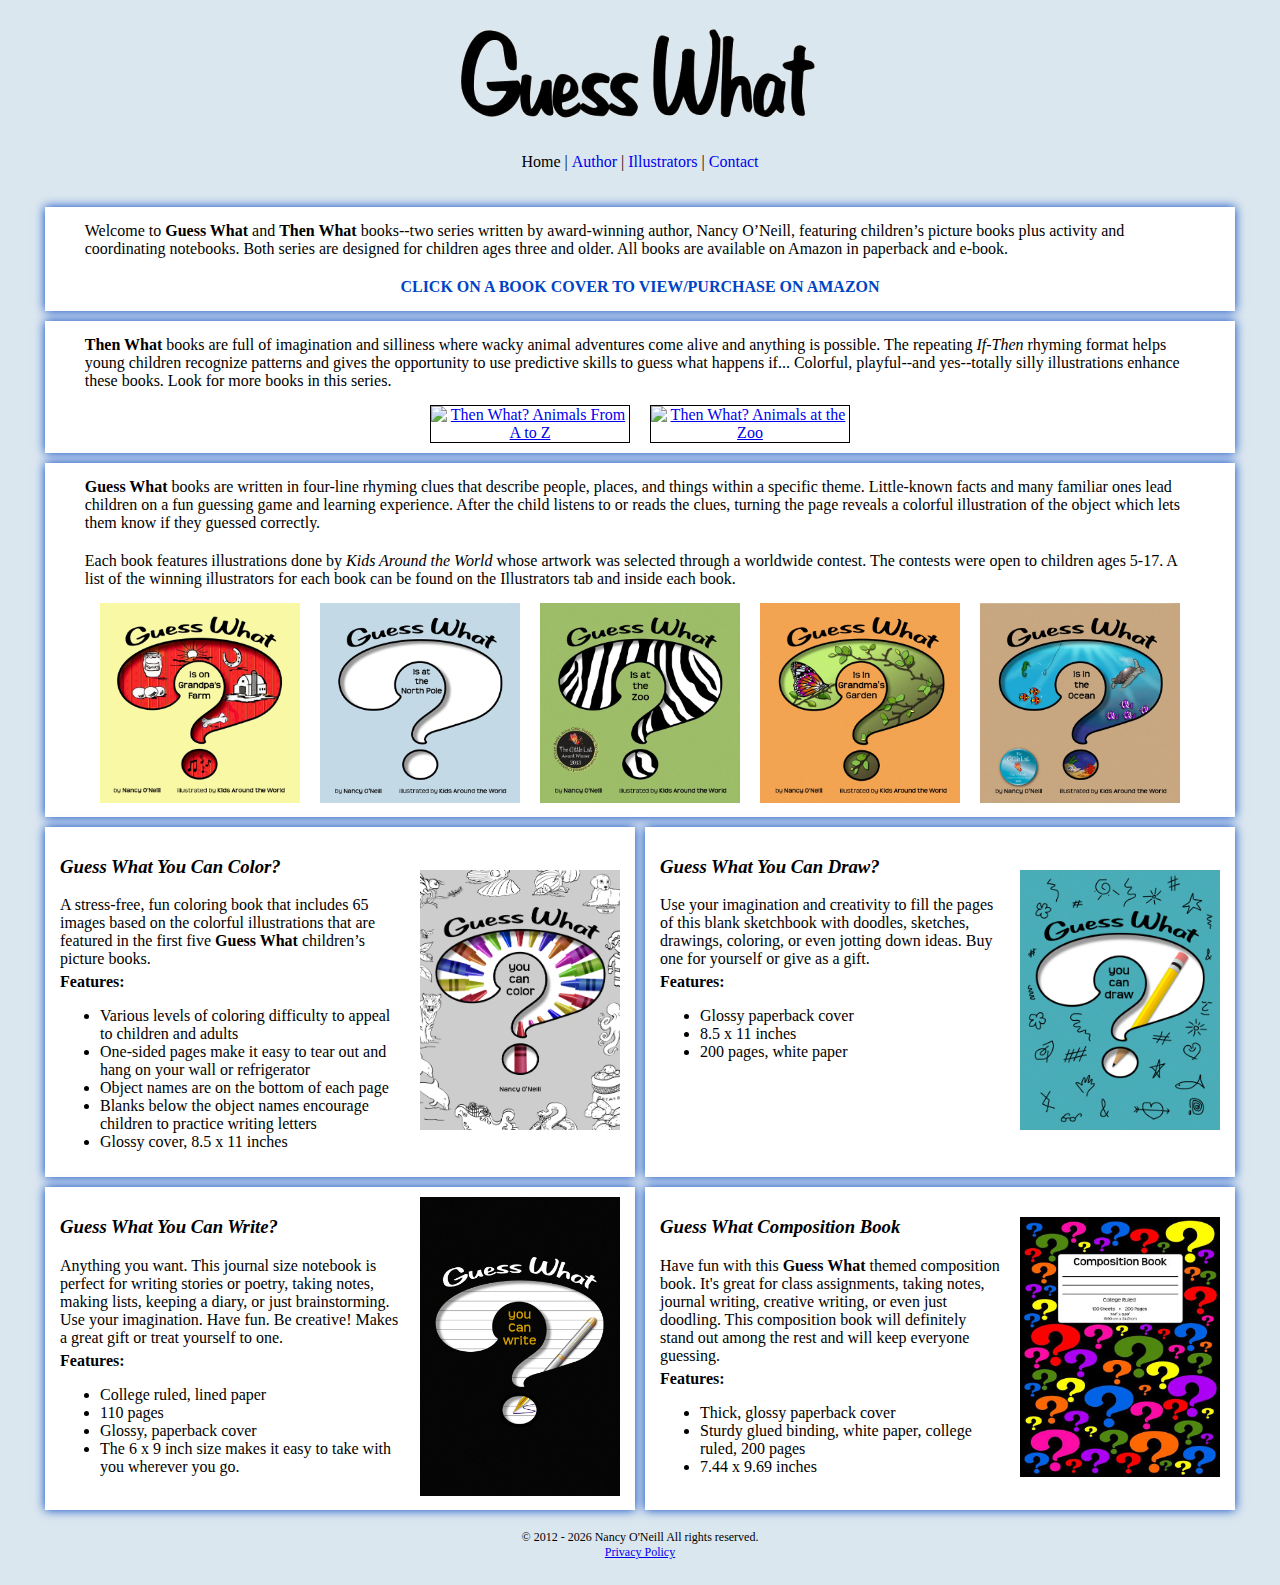
==== commit 2587cabe: "fixed padding" ====
--- a/index.html
+++ b/index.html
@@ -145,7 +145,7 @@
         <div class="container">
             <section class="item-half">
                 <div class="container">
-                    <div class="item">
+                    <div class="item item-full-height">
                         <h3 class="book-title">Guess What You Can Color?</h3>
                         <p>
                             A stress-free, fun coloring book that includes 65 images based on the colorful illustrations that are featured in the first five
@@ -171,7 +171,7 @@
             </section>
             <section class="item-half">
                 <div class="container">
-                    <div class="item">
+                    <div class="item item-full-height">
                         <h3 class="book-title">Guess What You Can Draw?</h3>
                         <p>
                             Use your imagination and creativity to fill the pages of this blank sketchbook with doodles, sketches, drawings, coloring, or even jotting down ideas. Buy one for yourself or give as a gift.
@@ -194,7 +194,7 @@
             </section>
             <section class="item-half">
                 <div class="container">
-                    <div class="item">
+                    <div class="item item-full-height">
                         <h3 class="book-title">Guess What You Can Write?</h3>
                         <p>
                             Anything you want. This journal size notebook is perfect for writing stories or poetry, taking notes, making lists, keeping a diary,
@@ -219,7 +219,7 @@
             </section>
             <section class="item-half">
                 <div class="container">
-                    <div class="item">
+                    <div class="item item-full-height">
                         <h3 class="book-title">Guess What Composition Book</h3>
                         <p>
                             Have fun with this
--- a/styles/main.css
+++ b/styles/main.css
@@ -3,36 +3,36 @@
 */
 
 body {
-	margin: auto;
-	max-width: 1200px;
-	padding: 5px;
-	background: #dbe7ef;
-	min-height: 101vh;
+    margin: auto;
+    max-width: 1200px;
+    padding: 5px;
+    background: #dbe7ef;
+    min-height: 101vh;
 }
 
 section {
-	margin-top: 10px;
-	display: block;
-	box-shadow: 0px 0px 10px 0px rgb(0, 68, 196);
-	padding-top: 5px;
-	padding-bottom: 5px;
+    margin-top: 10px;
+    display: block;
+    box-shadow: 0px 0px 10px 0px rgb(0, 68, 196);
+    padding-top: 5px;
+    padding-bottom: 5px;
     background: #ffffff;
-	margin-left: 5px;
-	margin-right: 5px;
+    margin-left: 5px;
+    margin-right: 5px;
 }
 
 footer {
-	margin-top: 20px;
-	margin-bottom: 20px;
-	font-size: 75%;
+    margin-top: 20px;
+    margin-bottom: 20px;
+    font-size: 75%;
 }
 
 nav {
-	display: block;
+    display: block;
 }
 
 a {
-	color: rgb(0, 0, 238);
+    color: rgb(0, 0, 238);
 }
 
 /*
@@ -40,23 +40,23 @@
 */
 
 .inset-sm {
-	margin-left: 2.5%;
-	margin-right: 2.5%;
+    margin-left: 2.5%;
+    margin-right: 2.5%;
 }
 
 .inset-md {
-	margin-left: 7.5%;
-	margin-right: 7.5%;
+    margin-left: 7.5%;
+    margin-right: 7.5%;
 }
 
 .inset-lg {
-	margin-left: 15%;
-	margin-right: 15%;
+    margin-left: 15%;
+    margin-right: 15%;
 }
 
 .inset-hg {
-	margin-left: 25%;
-	margin-right: 25%;
+    margin-left: 25%;
+    margin-right: 25%;
 }
 
 /*
@@ -64,26 +64,26 @@
 */
 
 nav > ul {
-	list-style-type: none;
-	padding: 0;
-	text-align: center;
-	margin-top: 0;
+    list-style-type: none;
+    padding: 0;
+    text-align: center;
+    margin-top: 0;
 }
 
 nav > ul > li {
-	display: inline-block;
+    display: inline-block;
 }
 
 nav > ul > li::after {
-	content: " | ";
+    content: " | ";
 }
 
 nav > ul > li:nth-last-of-type(1)::after {
-	content: "";
+    content: "";
 }
 
 nav a {
-	text-decoration: none;
+    text-decoration: none;
 }
 
 /*
@@ -91,47 +91,51 @@
 */
 
 .container {
-	display: flex;
-	flex-direction: row;
-	flex-wrap: wrap;
+    display: flex;
+    flex-direction: row;
+    flex-wrap: wrap;
     justify-content: center;
-	align-items: stretch;
-	align-content: flex-start;
-	height: 100%;
+    align-items: stretch;
+    align-content: flex-start;
+    height: 100%;
 }
 
 .item {
-	flex-grow: 1;
-	flex-basis: 33.3333%;
-	flex-basis: 200px;
-	padding: 5px;
-}
-
-.item-half{
-	flex-grow: 1;
-	flex-basis: 50%;
-	flex-basis: 500px;
-	padding: 5px;
+    flex-grow: 1;
+    flex-basis: 33.3333%;
+    flex-basis: 200px;
+    padding: 5px 10px;
+}
+
+.item-full-height {
+    height: calc(100% - 10px);
+}
+
+.item-half {
+    flex-grow: 1;
+    flex-basis: 50%;
+    flex-basis: 500px;
+    padding: 5px;
 }
 
 .item-flex-v-bottom {
-	align-self: flex-end;
+    align-self: flex-end;
 }
 
 .item-flex-v-center {
-	align-self: center;
+    align-self: center;
 }
 
 .item-center {
-	text-align: center;
+    text-align: center;
 }
 
 .item-img {
-	max-width: 200px;
+    max-width: 200px;
 }
 
 .item-full-width {
-	flex-basis: 100%;
+    flex-basis: 100%;
 }
 
 /*
@@ -139,8 +143,8 @@
 */
 
 .img-responsive {
-	max-width: 100%;
-	min-width: 100px;
+    max-width: 100%;
+    min-width: 100px;
 }
 
 .img-border {
@@ -151,50 +155,50 @@
 */
 
 p {
-	margin-top: 5px;
-	margin-bottom: 5px;
+    margin-top: 5px;
+    margin-bottom: 5px;
 }
 
 .brand {
-	font-weight: bold;
+    font-weight: bold;
 }
 
 .book-title {
-	font-weight: bold;
-	font-style: italic;
+    font-weight: bold;
+    font-style: italic;
 }
 
 .text-attention {
-	color: rgb(0, 68, 196);
-	font-weight: bold;
-	text-transform: uppercase;
+    color: rgb(0, 68, 196);
+    font-weight: bold;
+    text-transform: uppercase;
 }
 
 .text-sm {
-	font-size: 75%;
+    font-size: 75%;
 }
 
 .text-md {
-	font-size: 90%;
+    font-size: 90%;
 }
 
 .text-no-style {
-	text-decoration: none;
-	font-weight: normal;
+    text-decoration: none;
+    font-weight: normal;
 }
 
 .qa-cell {
-	margin-top: 10px;
-	margin-bottom: 10px;
+    margin-top: 10px;
+    margin-bottom: 10px;
 }
 
 .qa-q {
-	font-weight: bold;
-	display: block;
+    font-weight: bold;
+    display: block;
 }
 
 .qa-a {
-	display: block;
+    display: block;
 }
 
 /*
@@ -203,9 +207,9 @@
 
 @media screen and (max-width: 480px) {
     nav > ul > li {
-		display: block;
-	}
+        display: block;
+    }
     nav > ul > li::after {
-		content: "";
-	}
-}
+        content: "";
+    }
+}
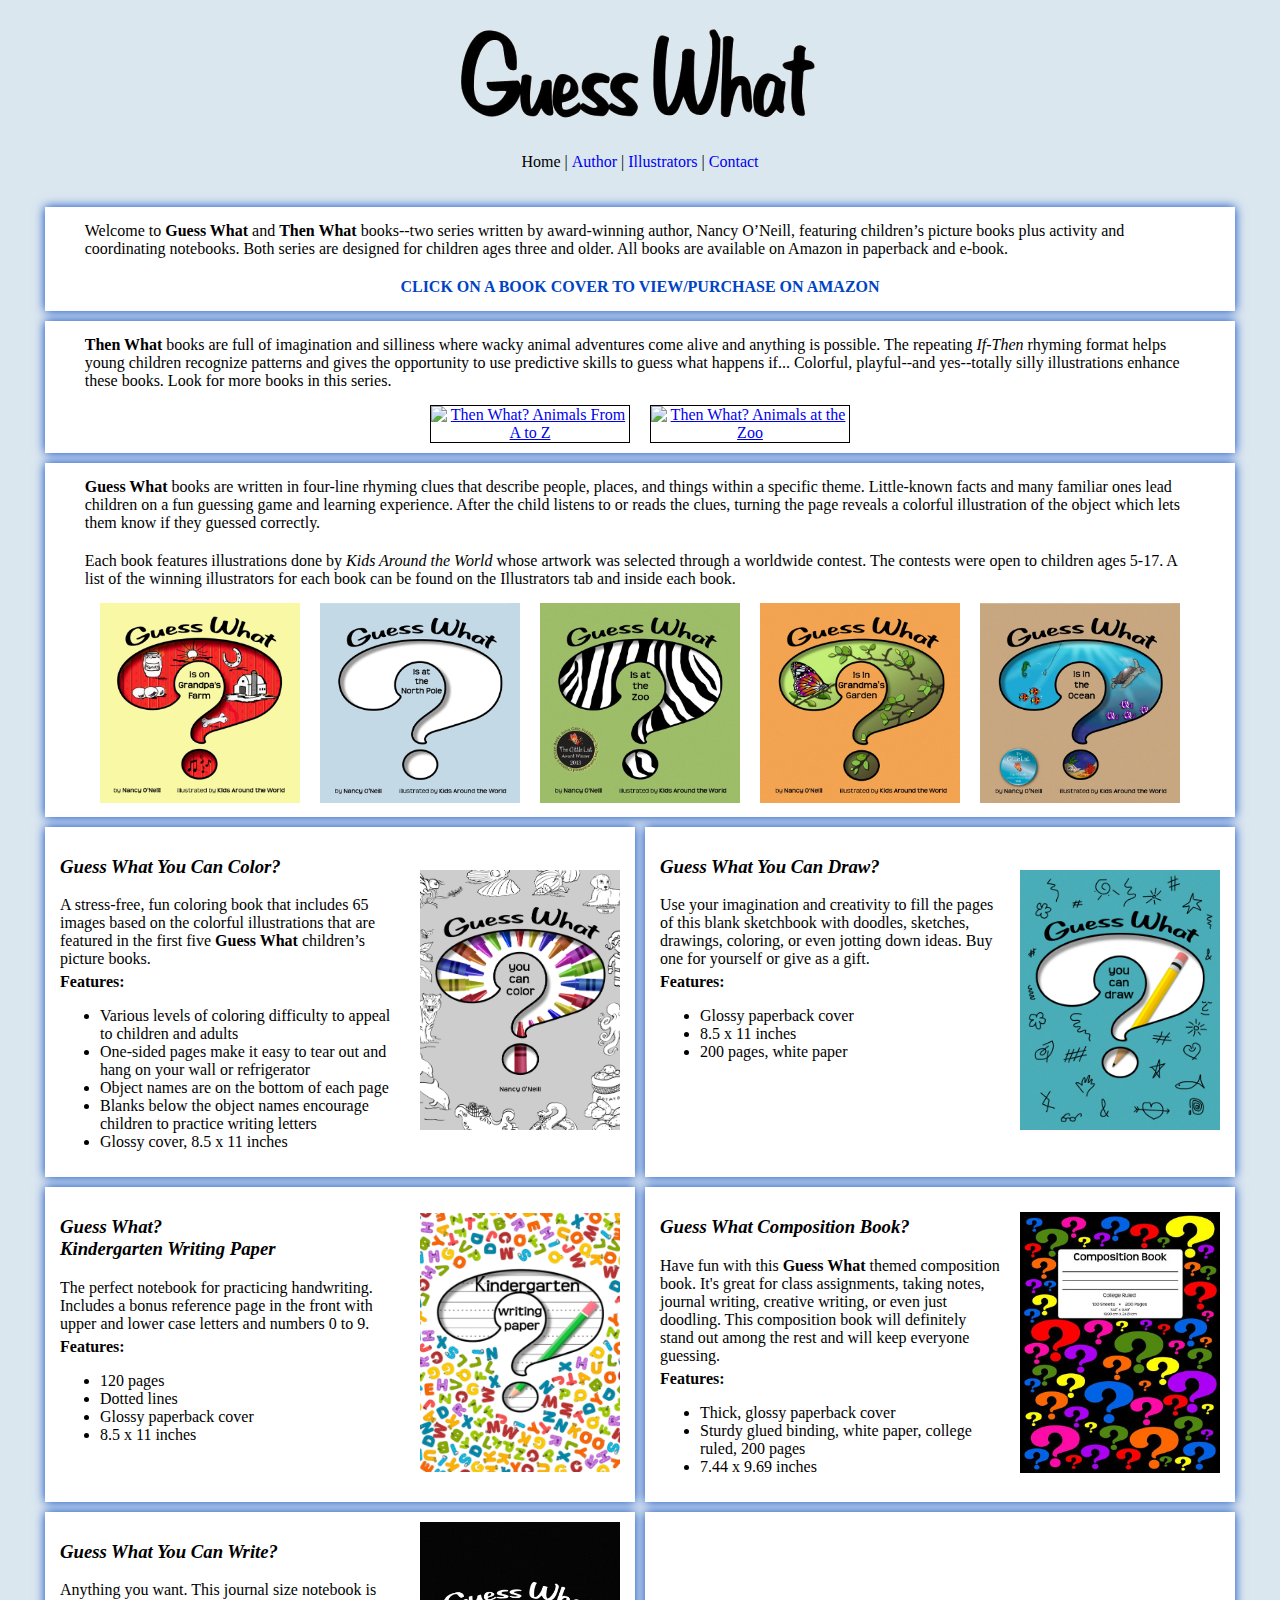
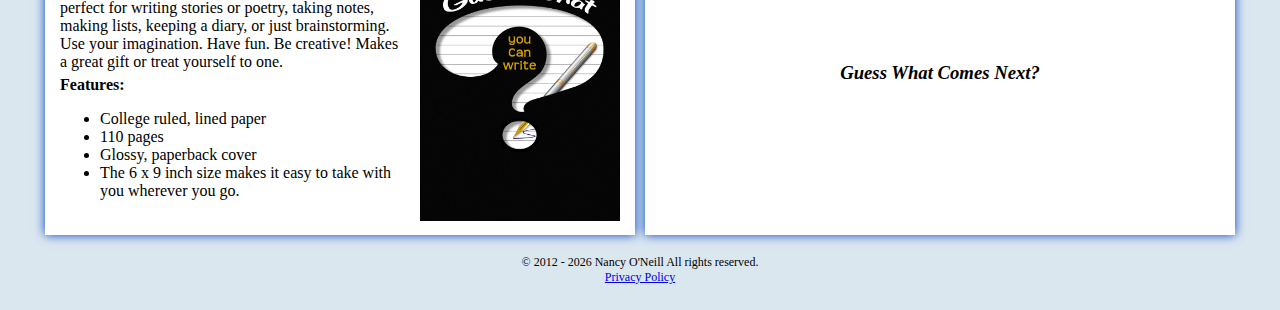
==== commit c04a4bd9: "added handwriting book" ====
--- a/index.html
+++ b/index.html
@@ -169,12 +169,14 @@
                     </div>
                 </div>
             </section>
+
             <section class="item-half">
                 <div class="container">
                     <div class="item item-full-height">
                         <h3 class="book-title">Guess What You Can Draw?</h3>
                         <p>
-                            Use your imagination and creativity to fill the pages of this blank sketchbook with doodles, sketches, drawings, coloring, or even jotting down ideas. Buy one for yourself or give as a gift.
+                            Use your imagination and creativity to fill the pages of this blank sketchbook with doodles, sketches, drawings, coloring, or even
+                            jotting down ideas. Buy one for yourself or give as a gift.
                         </p>
                         <div>
                             <b>Features:</b>
@@ -192,6 +194,61 @@
                     </div>
                 </div>
             </section>
+            <section class="item-half">
+                <div class="container">
+                    <div class="item item-full-height">
+                        <h3 class="book-title">
+                            Guess What? <br />
+                            Kindergarten Writing Paper
+                        </h3>
+                        <p>
+                            The perfect notebook for practicing handwriting. Includes a bonus reference page in the front with upper and lower case letters and
+                            numbers 0 to 9.
+                        </p>
+                        <div>
+                            <b>Features:</b>
+                            <ul>
+                                <li>120 pages</li>
+                                <li>Dotted lines</li>
+                                <li>Glossy paperback cover</li>
+                                <li>8.5 x 11 inches</li>
+                            </ul>
+                        </div>
+                    </div>
+                    <div class="item item-center item-img item-flex-v-center">
+                        <a href="https://www.amazon.com/Kindergarten-Writing-Paper-Dotted-lined-Handwriting/dp/B0CCCVQJKG" target="_blank" rel="noopener">
+                            <img src="images/gw handwriting notebook.jpg" alt="Guess What kindergarten handwriting paper" class="img-responsive" />
+                        </a>
+                    </div>
+                </div>
+            </section>
+            <section class="item-half">
+                <div class="container">
+                    <div class="item item-full-height">
+                        <h3 class="book-title">Guess What Composition Book?</h3>
+                        <p>
+                            Have fun with this
+                            <text class="brand">Guess What</text> themed composition book. It's great for class assignments, taking notes, journal writing,
+                            creative writing, or even just doodling. This composition book will definitely stand out among the rest and will keep everyone
+                            guessing.
+                        </p>
+                        <div>
+                            <b>Features:</b>
+                            <ul>
+                                <li>Thick, glossy paperback cover</li>
+                                <li>Sturdy glued binding, white paper, college ruled, 200 pages</li>
+                                <li>7.44 x 9.69 inches</li>
+                            </ul>
+                        </div>
+                    </div>
+                    <div class="item item-center item-img item-flex-v-center">
+                        <a href="https://www.amazon.com/Guess-What-Composition-Book/dp/1717472958" target="_blank" rel="noopener">
+                            <img src="images/Guess What Composition Book.jpg" alt="Guess What Composition Book" class="img-responsive" />
+                        </a>
+                    </div>
+                </div>
+            </section>
+
             <section class="item-half">
                 <div class="container">
                     <div class="item item-full-height">
@@ -218,29 +275,9 @@
                 </div>
             </section>
             <section class="item-half">
-                <div class="container">
-                    <div class="item item-full-height">
-                        <h3 class="book-title">Guess What Composition Book</h3>
-                        <p>
-                            Have fun with this
-                            <text class="brand">Guess What</text> themed composition book. It's great for class assignments, taking notes, journal writing,
-                            creative writing, or even just doodling. This composition book will definitely stand out among the rest and will keep everyone
-                            guessing.
-                        </p>
-                        <div>
-                            <b>Features:</b>
-                            <ul>
-                                <li>Thick, glossy paperback cover</li>
-                                <li>Sturdy glued binding, white paper, college ruled, 200 pages</li>
-                                <li>7.44 x 9.69 inches</li>
-                            </ul>
-                        </div>
-                    </div>
-                    <div class="item item-center item-img item-flex-v-center">
-                        <a href="https://www.amazon.com/Guess-What-Composition-Book/dp/1717472958" target="_blank" rel="noopener">
-                            <img src="images/Guess What Composition Book.jpg" alt="Guess What Composition Book" class="img-responsive" />
-                        </a>
-                    </div>
+                <div class="container" style="flex-direction: column">
+                    <h3 class="book-title item-center" style="width: 100%">Guess What Comes Next?</h3>
+                </div>
                 </div>
             </section>
         </div>
--- a/styles/main.css
+++ b/styles/main.css
@@ -107,9 +107,11 @@
     padding: 5px 10px;
 }
 
-.item-full-height {
-    height: calc(100% - 10px);
-}
+@media screen and (min-width: 475px) {
+    .item-full-height {
+         height: calc(100% - 10px);
+    }
+} 
 
 .item-half {
     flex-grow: 1;
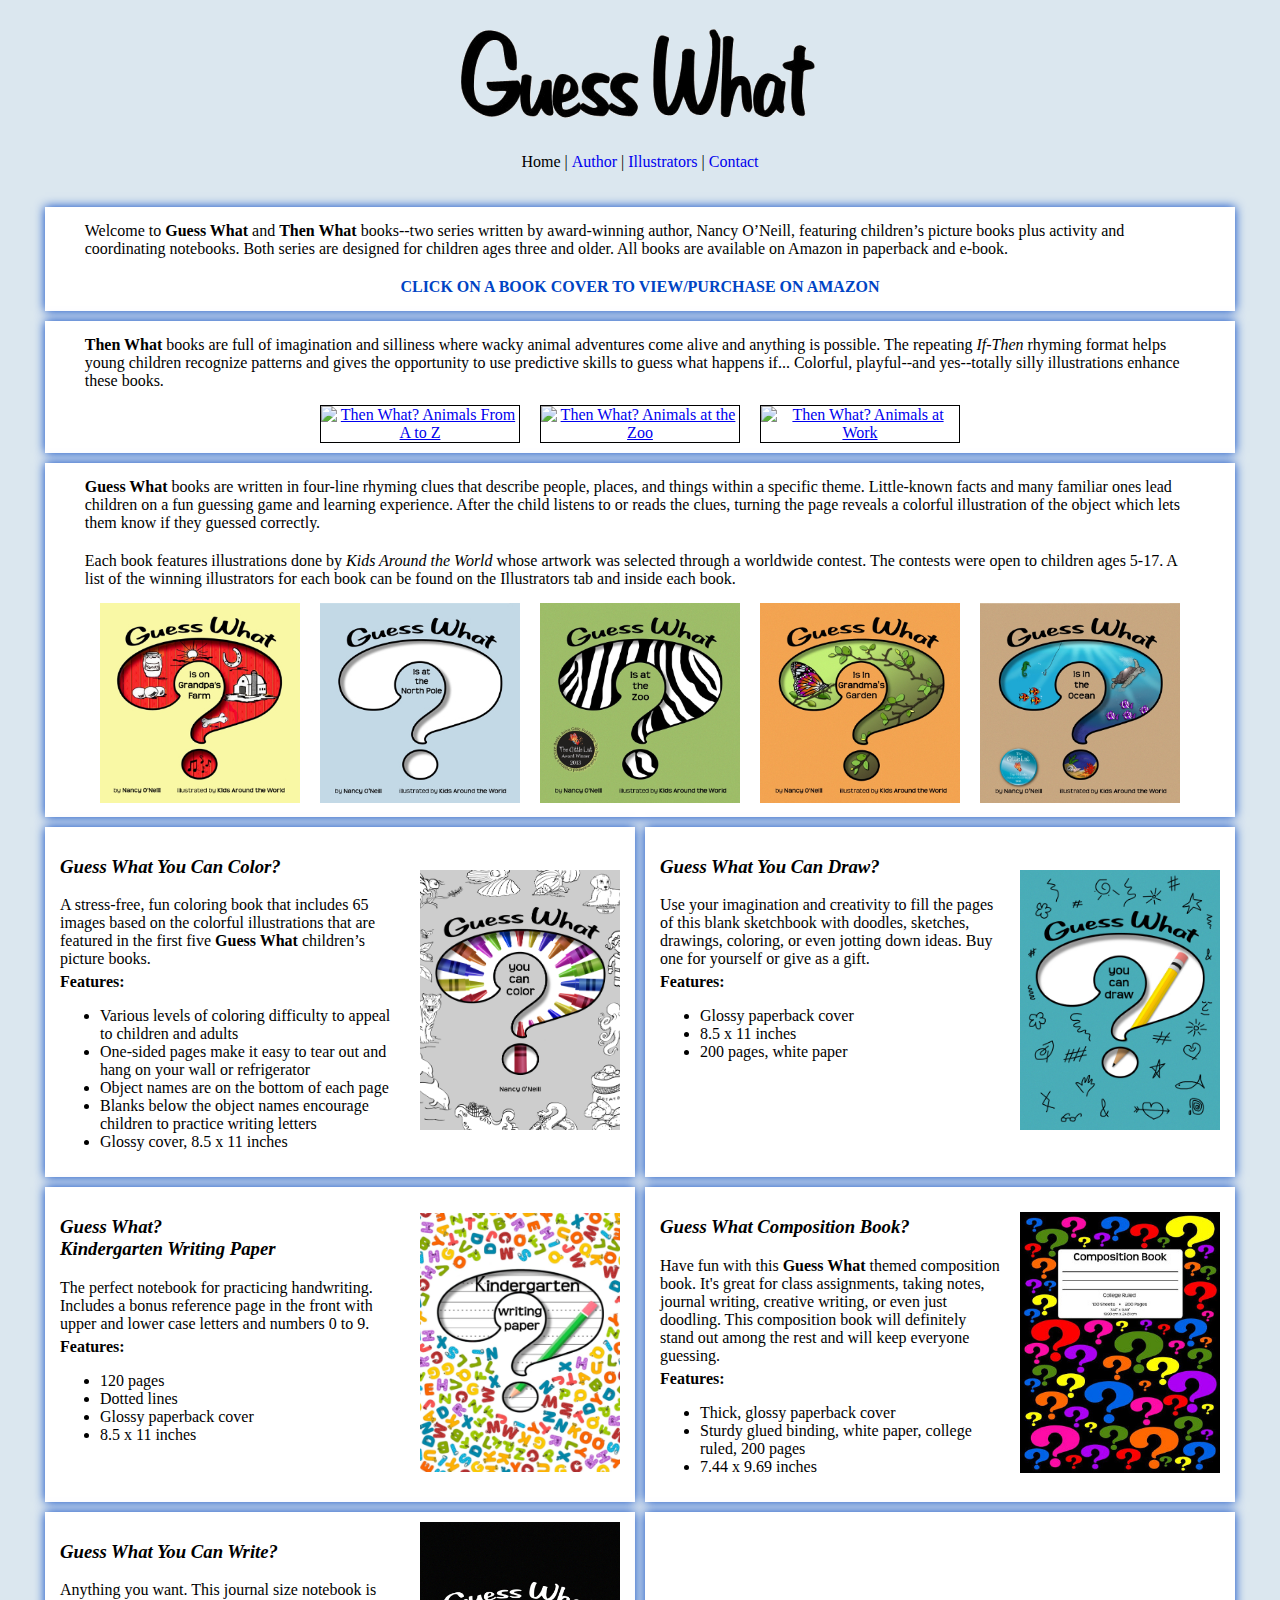
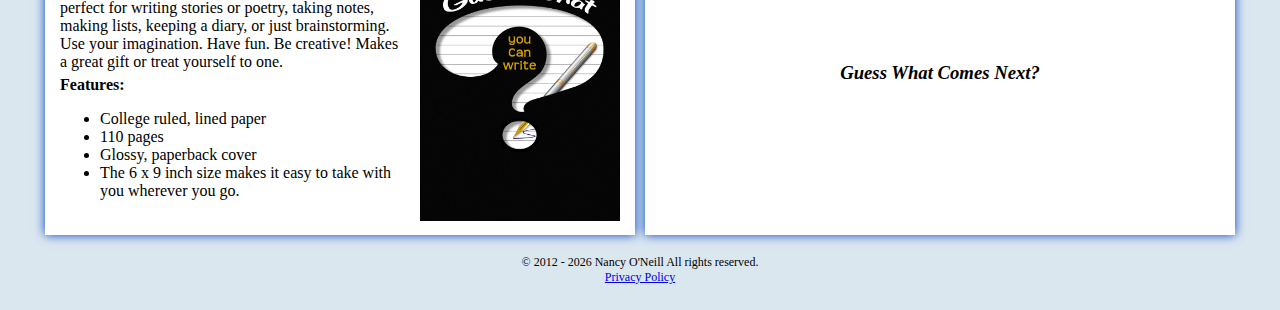
==== commit 7e1a0eae: "added work book" ====
--- a/index.html
+++ b/index.html
@@ -19,11 +19,11 @@
 
         <meta
             name="keywords"
-            content="guess what books, coloring book, composition book, journal, sketchbook, Guess What is on Grandpa's Farm, Guess What is at the North Pole, Guess What is in Grandma's Garden, Guess What is at the Zoo, Guess What is in the Ocean, Nancy O'Neill, Kids Around the World, rhyming, guessing game, picture books, Then What Animals From A to Z, Then What Animals at the Zoo"
+            content="guess what books, coloring book, composition book, journal, sketchbook, Guess What is on Grandpa's Farm, Guess What is at the North Pole, Guess What is in Grandma's Garden, Guess What is at the Zoo, Guess What is in the Ocean, Nancy O'Neill, Kids Around the World, rhyming, guessing game, picture books, Then What Animals From A to Z, Then What Animals at the Zoo, Then What Animals at Work"
         />
         <meta
             name="description"
-            content="Guess What books by Nancy O'Neill include 5 picture books, a coloring book, a composition book, a sketchbook, and a journal."
+            content="Guess What books by Nancy O'Neill include 5 picture books, and activity books. Three books in the new Then What series have been added."
         />
         <meta name="author" content="Nancy O'Neill" />
 
@@ -31,7 +31,7 @@
         <meta property="og:url" content="http://guesswhatbooks.com" />
         <meta
             property="og:description"
-            content="The Guess What series by Nancy O'Neill includes 5 picture books, a coloring book, a composition book, a sketchbook, and a journal. The Then What series includes two picture books."
+            content="The Guess What series by Nancy O'Neill includes 5 picture books, a coloring book, a composition book, a sketchbook, and a journal. The Then What series includes three picture books."
         />
         <meta property="og:image" content="http://guesswhatbooks.com/images/Guess%20What%20is%20in%20the%20Ocean.jpg" />
 
@@ -40,7 +40,7 @@
         <meta name="twitter:title" content="Guess What Books" />
         <meta
             name="twitter:description"
-            content="Guess What books by Nancy O'Neill include 5 picture books, a coloring book, a composition book, a sketchbook, and a journal."
+            content="Guess What books by Nancy O'Neill include 5 picture books, and activity books. Three books in the new Then What series have been added."
         />
         <meta name="twitter:image" content="http://guesswhatbooks.com/images/Guess%20What%20is%20in%20the%20Ocean.jpg" />
 
@@ -86,7 +86,7 @@
             <p class="item item-full-width inset-sm">
                 <text class="brand">Then What</text> books are full of imagination and silliness where wacky animal adventures come alive and anything is
                 possible. The repeating <i>If-Then</i> rhyming format helps young children recognize patterns and gives the opportunity to use predictive skills
-                to guess what happens if... Colorful, playful--and yes--totally silly illustrations enhance these books. Look for more books in this series.
+                to guess what happens if... Colorful, playful--and yes--totally silly illustrations enhance these books.
             </p>
             <div class="container">
                 <div class="item item-center item-img">
@@ -99,6 +99,14 @@
                         <img src="images/then what-zoo.jpg" alt="Then What? Animals at the Zoo" class="img-responsive img-border" />
                     </a>
                 </div>
+
+                <div class="item item-center item-img">
+                    <a href="https://www.amazon.com/Then-What-Animals-Rhyming-Adventure/dp/B0DG8XLZ5R" target="_blank" rel="noopener">
+                        <img src="images/then what-work.jpg" alt="Then What? Animals at Work" class="img-responsive img-border" />
+                    </a>
+                </div>
+
+
             </div>
         </section>
         <section>
